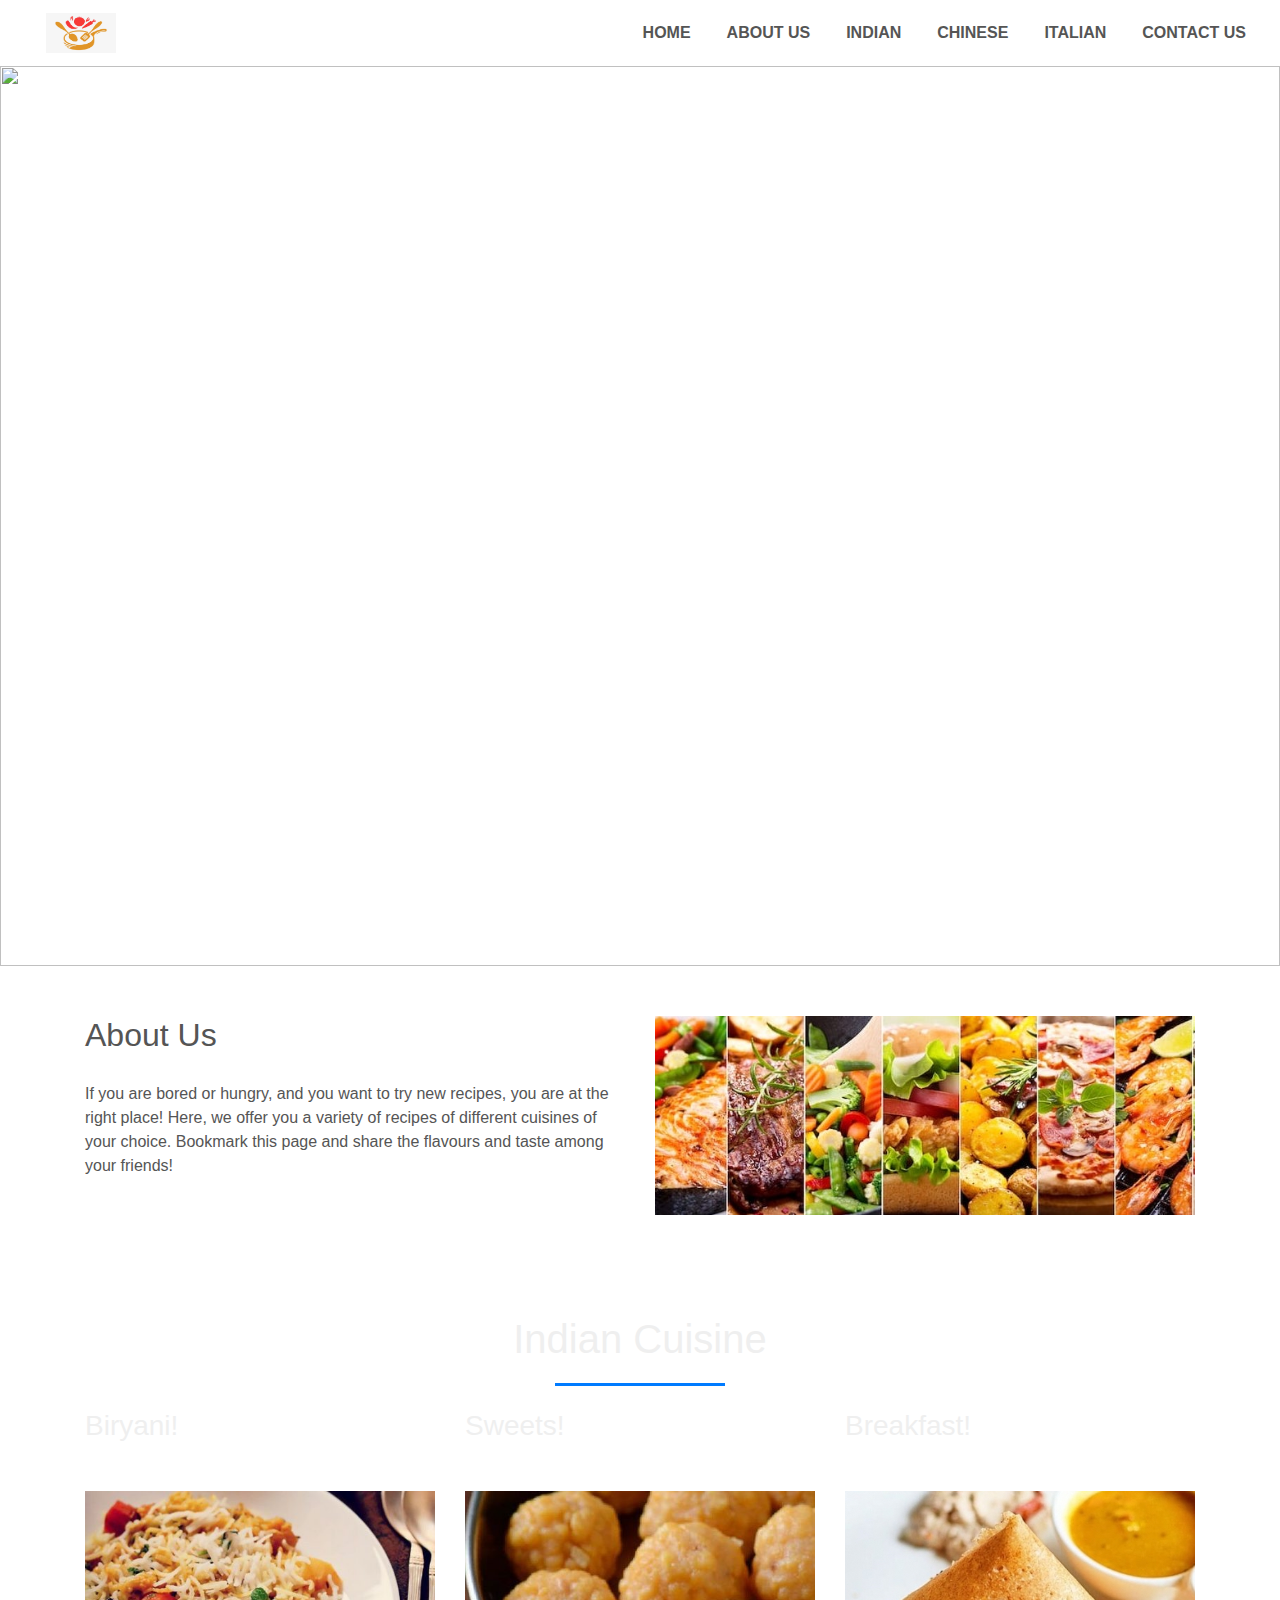
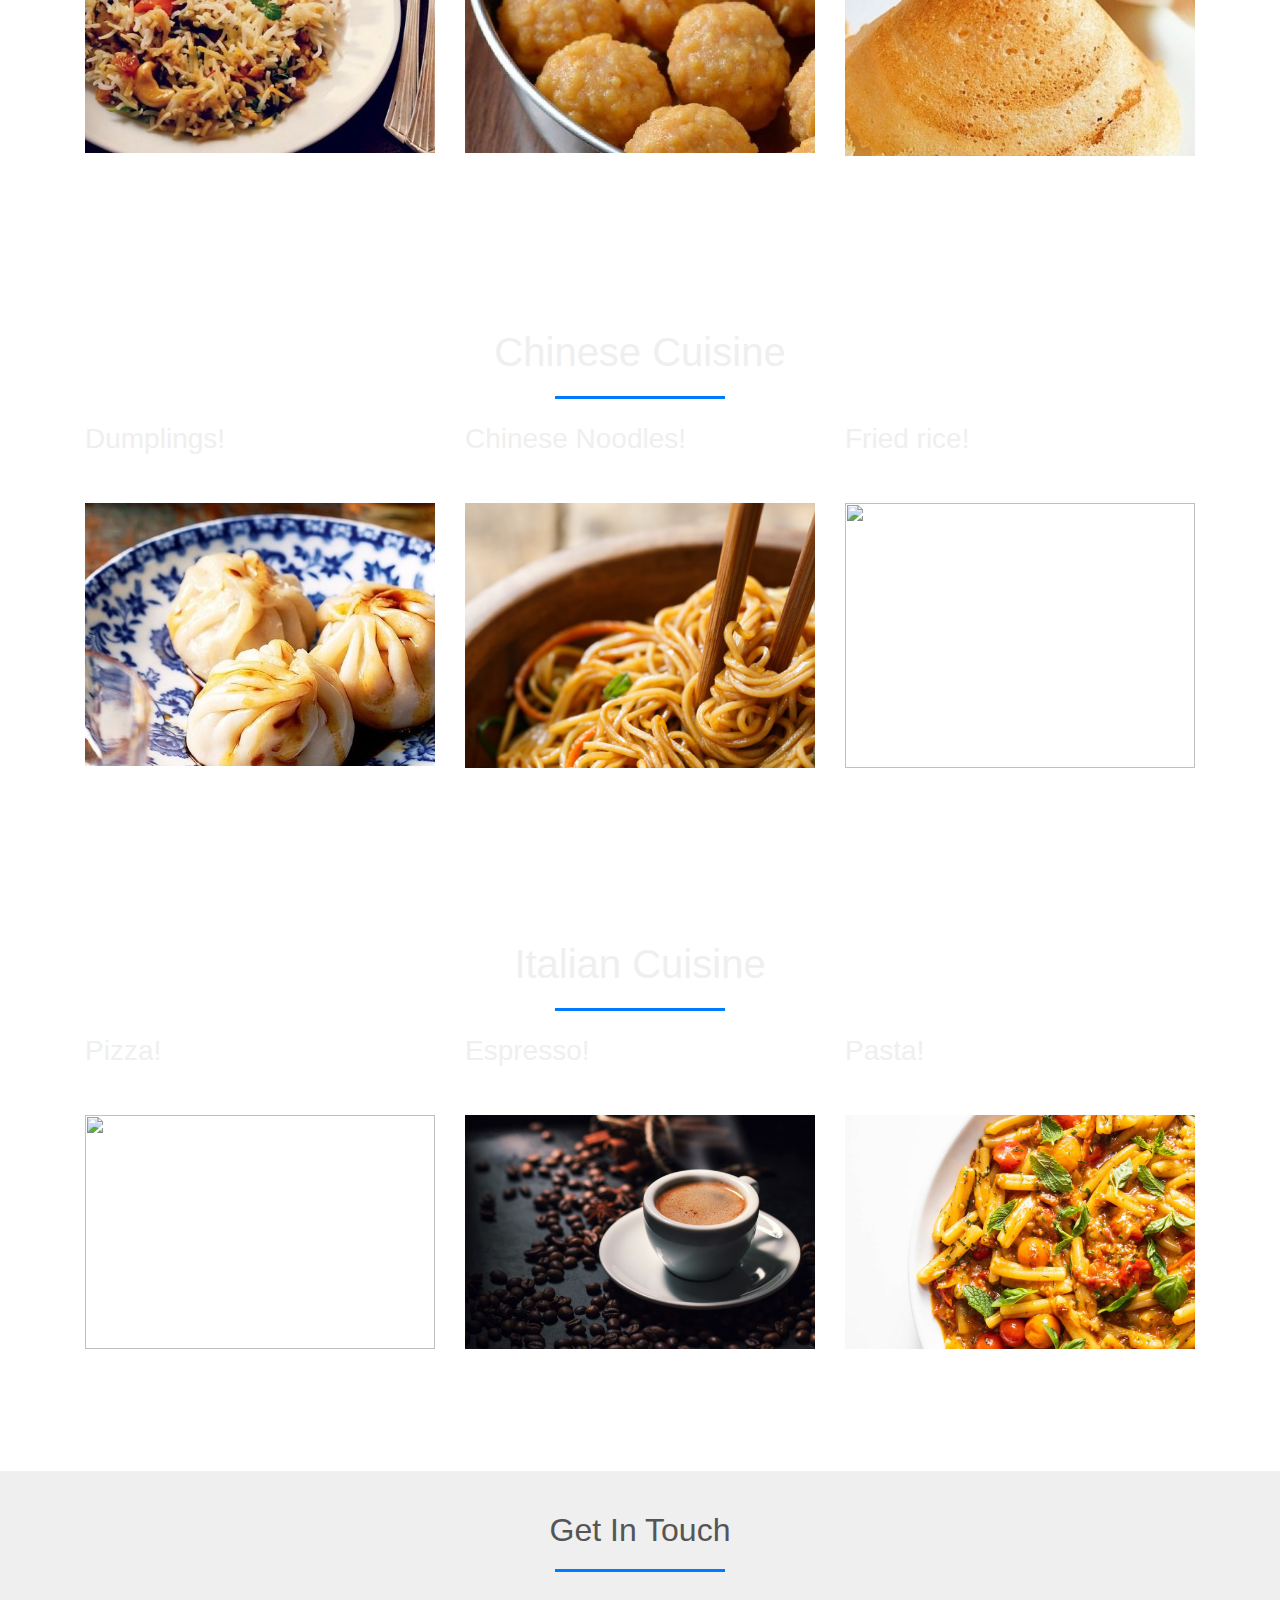
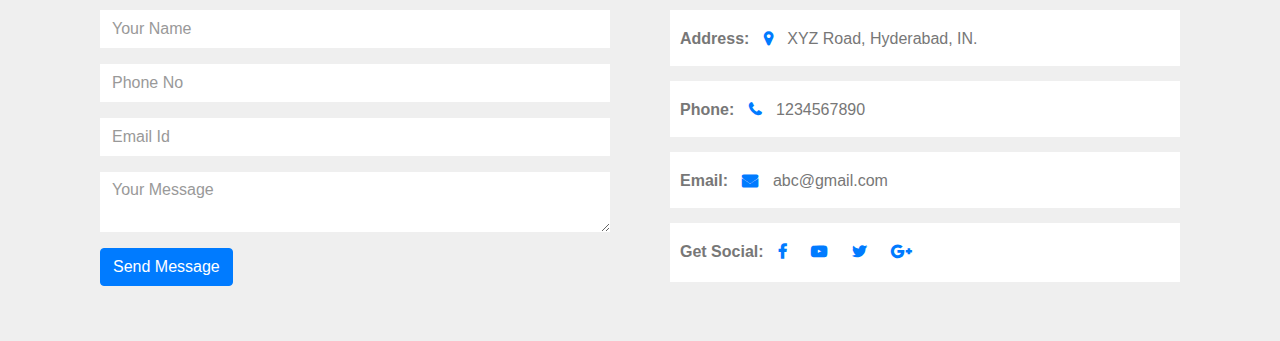
==== index.html @ 70775205 "first commit" ====
<html>
	<head>
		<title> Ratatouille's Recipes</title>
		<link rel="stylesheet" href="style.css">
		<link rel="stylesheet" href="https://stackpath.bootstrapcdn.com/bootstrap/4.5.0/css/bootstrap.min.css">
		<link rel="stylesheet" href="https://stackpath.bootstrapcdn.com/font-awesome/4.7.0/css/font-awesome.min.css">
		<script src="https://code.jquery.com/jquery-3.5.1.slim.min.js" ></script>
		<script src="https://cdn.jsdelivr.net/npm/popper.js@1.16.0/dist/umd/popper.min.js" >
		</script>
		<script src="https://stackpath.bootstrapcdn.com/bootstrap/4.5.0/js/bootstrap.min.js" >
		</script>
    <style>
      img{
        width: 100%;
        height: auto;
        }
        a
        {
          color: #ffffff;
        }
      </style>
	</head>
	<body>
		<!-----NavigationBar---->
		<section id="nav-bar">
			<nav class="navbar navbar-expand-lg navbar-light">
  			<a class="navbar-brand" href="#"><img src="images/logo.jpeg"></a>
  			<button class="navbar-toggler" type="button" data-toggle="collapse" data-target="#navbarNav" aria-controls="navbarNav" aria-expanded="false" aria-label="Toggle navigation">
    		<span class="navbar-toggler-icon"></span>
  			</button>
  			<div class="collapse navbar-collapse" id="navbarNav">
   			<ul class="navbar-nav ml-auto">
      		<li class="nav-item active">
        	<a class="nav-link" href="#">HOME</a>
      		</li>
      		<li class="nav-item">
        	<a class="nav-link" href="#about">ABOUT US</a>
      		</li>
      		<li class="nav-item">
        	<a class="nav-link" href="#IndianCuisine">INDIAN</a>
      		</li>
      		<li class="nav-item">
        	<a class="nav-link" href="#ChineseCuisine">CHINESE</a>
      		</li>
          <li class="nav-item">
            <a class="nav-link" href="#ItalianCuisine">ITALIAN</a>
          </li>
          <li class="nav-item">
            <a class="nav-link" href="#contact">CONTACT US</a>
          </li>
    		</ul>
  			</div>
			</nav>
		</section>
    <!----slider----->
    <div id="slider">
      <div id="headerSlider" class="carousel slide" data-ride="carousel">
  <ol class="carousel-indicators">
    <li data-target="#headerSlider" data-slide-to="0" class="active"></li>
    <li data-target="#headerSlider" data-slide-to="1"></li>
    <li data-target="#headerSlider" data-slide-to="2"></li>
  </ol>
  <div class="carousel-inner">
    <div class="carousel-item active">
      <img src="images/background.png" class="d-block w-100">
      <div class="carousel-caption">
        <h5>Tasty Food - On The Go!!</h5>
      </div>
    </div>
    <div class="carousel-item">
      <img src="images/background1.png" class="d-block w-100">
      <div class="carousel-caption">
        <h5>Are You Very Hungry? Want To Satisfy Your Cravings?</h5>
      </div>
    </div>
    <div class="carousel-item">
      <img src="images/background2.png" class="d-block w-100">
      <div class="carousel-caption">
        <h5>We Help You Effortlessly Reduce Your Cravings!</h5>
      </div>
    </div>
  </div>
  <a class="carousel-control-prev" href="#headerSlider" role="button" data-slide="prev">
    <span class="carousel-control-prev-icon" aria-hidden="true"></span>
    <span class="sr-only">Previous</span>
  </a>
  <a class="carousel-control-next" href="#headerSlider" role="button" data-slide="next">
    <span class="carousel-control-next-icon" aria-hidden="true"></span>
    <span class="sr-only">Next</span>
  </a>
</div>
 </div>
 <!-----AboutUs------>
 <section id="about">
  <div class="container">
    <div class="row">
      <div class="col-md-6">
        <h2>About Us</h2>
        <div class="about-content">
          If you are bored or hungry, and you want to try new recipes, you are at the right place! Here, we offer you a variety of recipes of different cuisines of your choice. Bookmark this page and share the flavours and taste among your friends!
        </div>
      </div>
      <div class="col-md-6">
        <img src="images/about.jpg">
      </div>
    </div>
  </div>
 </section>
 <!------Indian------>
 <section id="IndianCuisine">
   <div class="container">
     <h1>Indian Cuisine</h1>
     <div class="row">
        <div class="col-md-4">
        <h3>Biryani!</h3>
        <div class="biryani-recipe">
          <a href="biryani.html"><p>Here is a quick recipe for Veg Biryani!</p></a>
        </div>
        </div>
        <div class="col-md-4">
        <h3>Sweets!</h3>
        <div class="sweet-recipe">
          <a href="laddu.html"> <p>Click here to know how to make tasty ladoooos!</p></a>
        </div>
        </div>
        <div class="col-md-4">
        <h3>Breakfast!</h3>
        <div class="breakfast-recipe">
          <a href="dosa.html"><p> Here is a how-to for making a ghee dosa!</p></a>
        </div>
        </div>

     </div>
     <div class="row">
              <div class="col-md-4">
              <img src="images/vegbiryani.jpg" class="img-responsive">
              </div>
              <div class="col-md-4">
              <img src="images/laddu.jpg" class="img-responsive">
              </div>
              <div class="col-md-4"> 
              <img src="images/dosa.jpeg" class="img-responsive">
              </div>
     </div>
   </div>
 </section>
 <br>
 <br>
 <br>
 <section id="ChineseCuisine">
   <div class="container">
     <h1>Chinese Cuisine</h1>
     <div class="row">
        <div class="col-md-4">
        <h3>Dumplings!</h3>
        <div class="dumplings-recipe">
          <a href="dumplings.html"><p>Learn to make dumplings!</p></a>
        </div>
        </div>
        <div class="col-md-4">
        <h3>Chinese Noodles!</h3>
        <div class="noodles-recipe">
          <a href="noodles.html"> <p>Wanna try tasty noodles? Check this!</p></a>
        </div>
        </div>
        <div class="col-md-4">
        <h3>Fried rice!</h3>
        <div class="fried-rice-recipe">
          <a href="friedrice.html"><p> Fried rice- Can get ready in minutes!</p></a>
        </div>
        </div>

     </div>
     <div class="row">
              <div class="col-md-4">
              <img src="images/dumplings.jpg" class="img-responsive">
              </div>
              <div class="col-md-4">
              <img src="images/noodles.jpg" class="img-responsive">
              </div>
              <div class="col-md-4"> 
              <img src="https://www.carolinescooking.com/wp-content/uploads/2016/01/vegetable-egg-fried-rice-photo-1.jpg" class="img-responsive">
              </div>
     </div>
   </div>
 </section>
 <br>
 <br>
 <br>
 <section id="ItalianCuisine">
   <div class="container">
     <h1>Italian Cuisine</h1>
     <div class="row">
        <div class="col-md-4">
        <h3>Pizza!</h3>
        <div class="pizza-recipe">
          <a href="pizza.html"><p>Pizza recipe here!</p></a>
        </div>
        </div>
        <div class="col-md-4">
        <h3>Espresso!</h3>
        <div class="espresso-recipe">
          <a href="espresso.html"><p> Quick espresso!</p></a>
        </div>
        </div>
        <div class="col-md-4">
        <h3>Pasta!</h3>
        <div class="pasta-recipe">
          <a href="pasta.html"> <p>Make pasta at home!</p></a>
        </div>
        </div>

     </div>
     <div class="row">
              <div class="col-md-4">
              <img src="https://www.nonnabox.com/wp-content/uploads/pizza_napolitana.webp" class="img-responsive">
              </div>
              <div class="col-md-4">
              <img src="images/espresso.jpeg" class="img-responsive">
              </div>
              <div class="col-md-4"> 
              <img src="images/pasta.jpg" class="img-responsive">
              </div>
     </div>
   </div>
 </section>
 <br>
 <br>
 <br>
 <!------Get In Touch------->
 <section id="contact">
  <div class="container">
    <h2> Get In Touch</h2>
    <div class="row">
      <div class="col-md-6"> 
        <form class="contact-form">
            <div class="form-group">
              <input type="text" class="form-control" placeholder="Your Name">
       </div>
                   <div class="form-group">
              <input type="number" class="form-control" placeholder="Phone No">
       </div>
                   <div class="form-group">
              <input type="email" class="form-control" placeholder="Email Id">
       </div>
                   <div class="form-group">
              <textarea class="form-control" row=4 placeholder="Your Message"></textarea>
       </div>
       <button type="submit" class="btn btn-primary">Send Message</button>

       </form>       
      </div>
      <div class="col-md-6 contact-info">
        <div class="follow"><b>Address: </b><i class="fa fa-map-marker"></i> XYZ Road, Hyderabad, IN.</div>
        <div class="follow"><b>Phone: </b><i class="fa fa-phone"></i> 1234567890</div>
        <div class="follow"><b>Email: </b><i class="fa fa-envelope"></i> abc@gmail.com</div>
        <div class="follow"><label><b>Get Social: </b></label>
          <a href="#"><i class="fa fa-facebook"></i></a>
          <a href="#"><i class="fa fa-youtube-play"></i></a>
          <a href="#"><i class="fa fa-twitter"></i></a>
          <a href="#"><i class="fa fa-google-plus"></i></a>
        </div>
      </div>

      </div>
  </div>
</section>
<script src="js/smooth-scroll.js"></script>
<script>
  var scroll = new SmoothScroll('a[href*="#"]');
</script>

	</body>
</html>
---- style.css ----
*
{
	margin: 0;
	padding: 0;
}
/*-------Navigation------*/
#nav-bar
{
	position: sticky;
	top: 0;
	z-index: 10;
}
.navbar-brand img
{
	height: 40px;
	padding-left: 30px;
	width: 100px;
}
.navbar-nav li
{
	padding: 0 10px;
}
.navbar-nav li a
{
	float: right;
	text-align: left;
}
#nav-bar ul li a:hover
{
	color: #e1ad01!important;
}
.navbar
{
	background: #fff;
	color:black;
}
.navbar-toggler
{
	border: none!important;
}
.nav-link
{
	color: #555!important;
	font-weight: 600;
	font-size: 16px;
}
/*----Slider---*/
#slider
{
	width: 100%;
}
.carousel-caption
{
	top: 50%;
	transform: translateY(-50%);
	bottom: initial!important;
}
.carousel-caption h5
{
	color: #fff;
	font-size: 42px;
}
/*-----About-----*/
#about
{
	padding-top: 50px;
	padding-bottom: 50px;
	color: #555;
}
#about .btn
{
	margin-top: 20px;
	margin-bottom: 30px;
}
.about-content
{
	padding-top: 20px;
}
#IndianCuisine
{
	background-image: linear-gradient(rgba(0,0,0,0.8),rgba(0,0,0,0.8)),url(images/indian.jpg);
	background-size: cover;
	background-position: center;
	color: #efefef !important;
	background-attachment: fixed;
	padding-top: 50px;
	padding-bottom: 50px;
}
#IndianCuisine h1
{
	text-align: center;
	color: #efefef;
	padding-bottom: 10px;
}
#ChineseCuisine
{
	padding-top:50px;
	padding-bottom: 50px;
	background-image: linear-gradient(rgba(0,0,0,0.8),rgba(0,0,0,0.8)),url(images/chinese.jpg);
	background-size: cover;
	background-position: center;
	color: #efefef !important;
	background-attachment: fixed;
	padding-top: 50px;
	padding-bottom: 50px;
}
#ChineseCuisine h1
{
	text-align: center;
	color: #efefef;
	padding-bottom: 10px;
}
#ItalianCuisine
{
	padding-top:50px;
	padding-bottom: 50px;
	background-image: linear-gradient(rgba(0,0,0,0.8),rgba(0,0,0,0.8)),url(images/italian.jpg);
	background-size: cover;
	background-position: center;
	color: #efefef !important;
	background-attachment: fixed;
	padding-top: 50px;
	padding-bottom: 50px;
}
#ItalianCuisine h1
{
	text-align: center;
	color: #efefef;
	padding-bottom: 10px;
}
#contact
{
	background: #efefef;
	padding-top: 40px;
	padding-bottom: 40px;
	color: #777;
}
h1::after
{
	content: '';
	background: #007bff;
	display: block;
	height: 3px;
	width: 170px;
	margin: 20px auto 5px;
}
#contact h2
{
	text-align: center;
	color: #555 !important;
	padding-bottom: 10px;
}
#contact h2::after
{
	content: '';
	background: #007bff;
	display: block;
	height: 3px;
	width: 170px;
	margin: 20px auto 5px;
}
.contact-form
{
	padding: 15px;
}
.form-control
{
	border-radius: 0 !important;
	border: none !important;
}
::placeholder
{
	color: #999 !important;
}
.follow
{
	background: #fff;
	padding: 10px;
	margin: 15px;
}
.contact-info .fa
{
	margin:10px;
	color: #007bff;
	font-weight: bold;
}
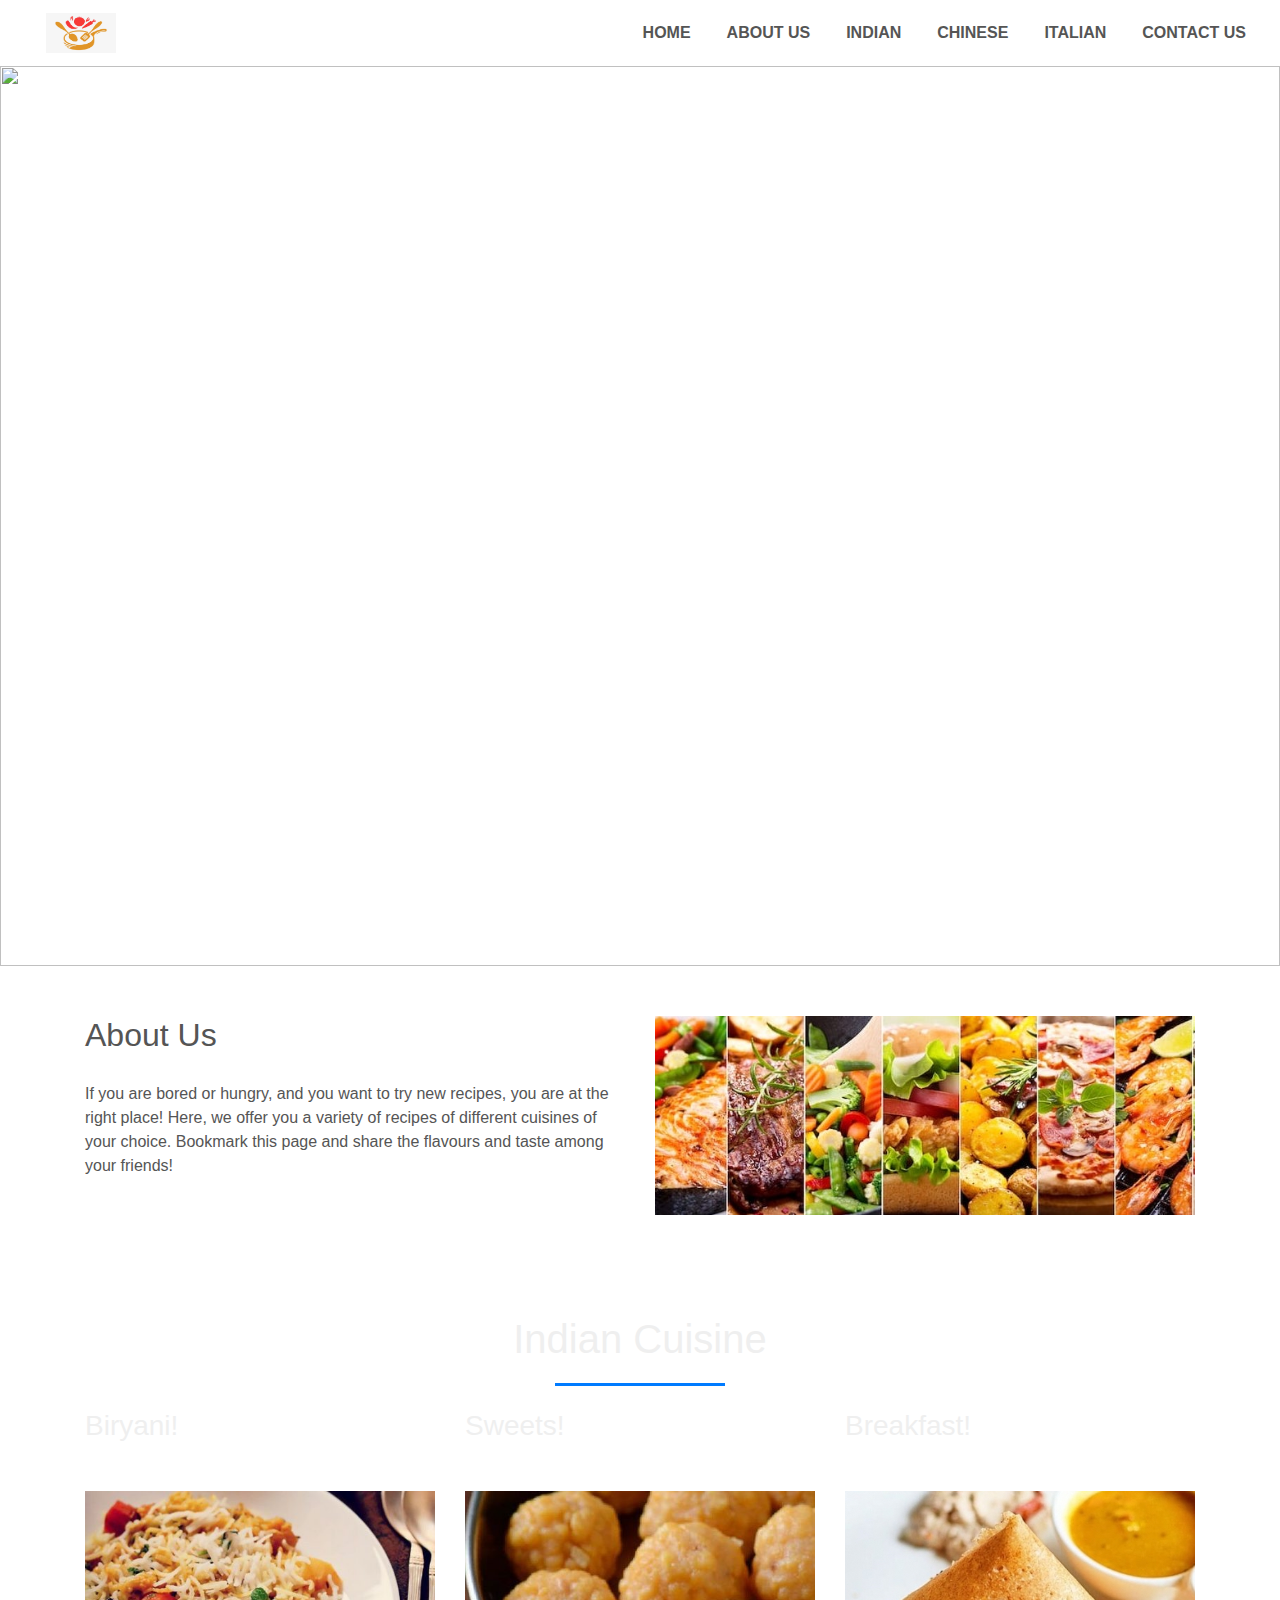
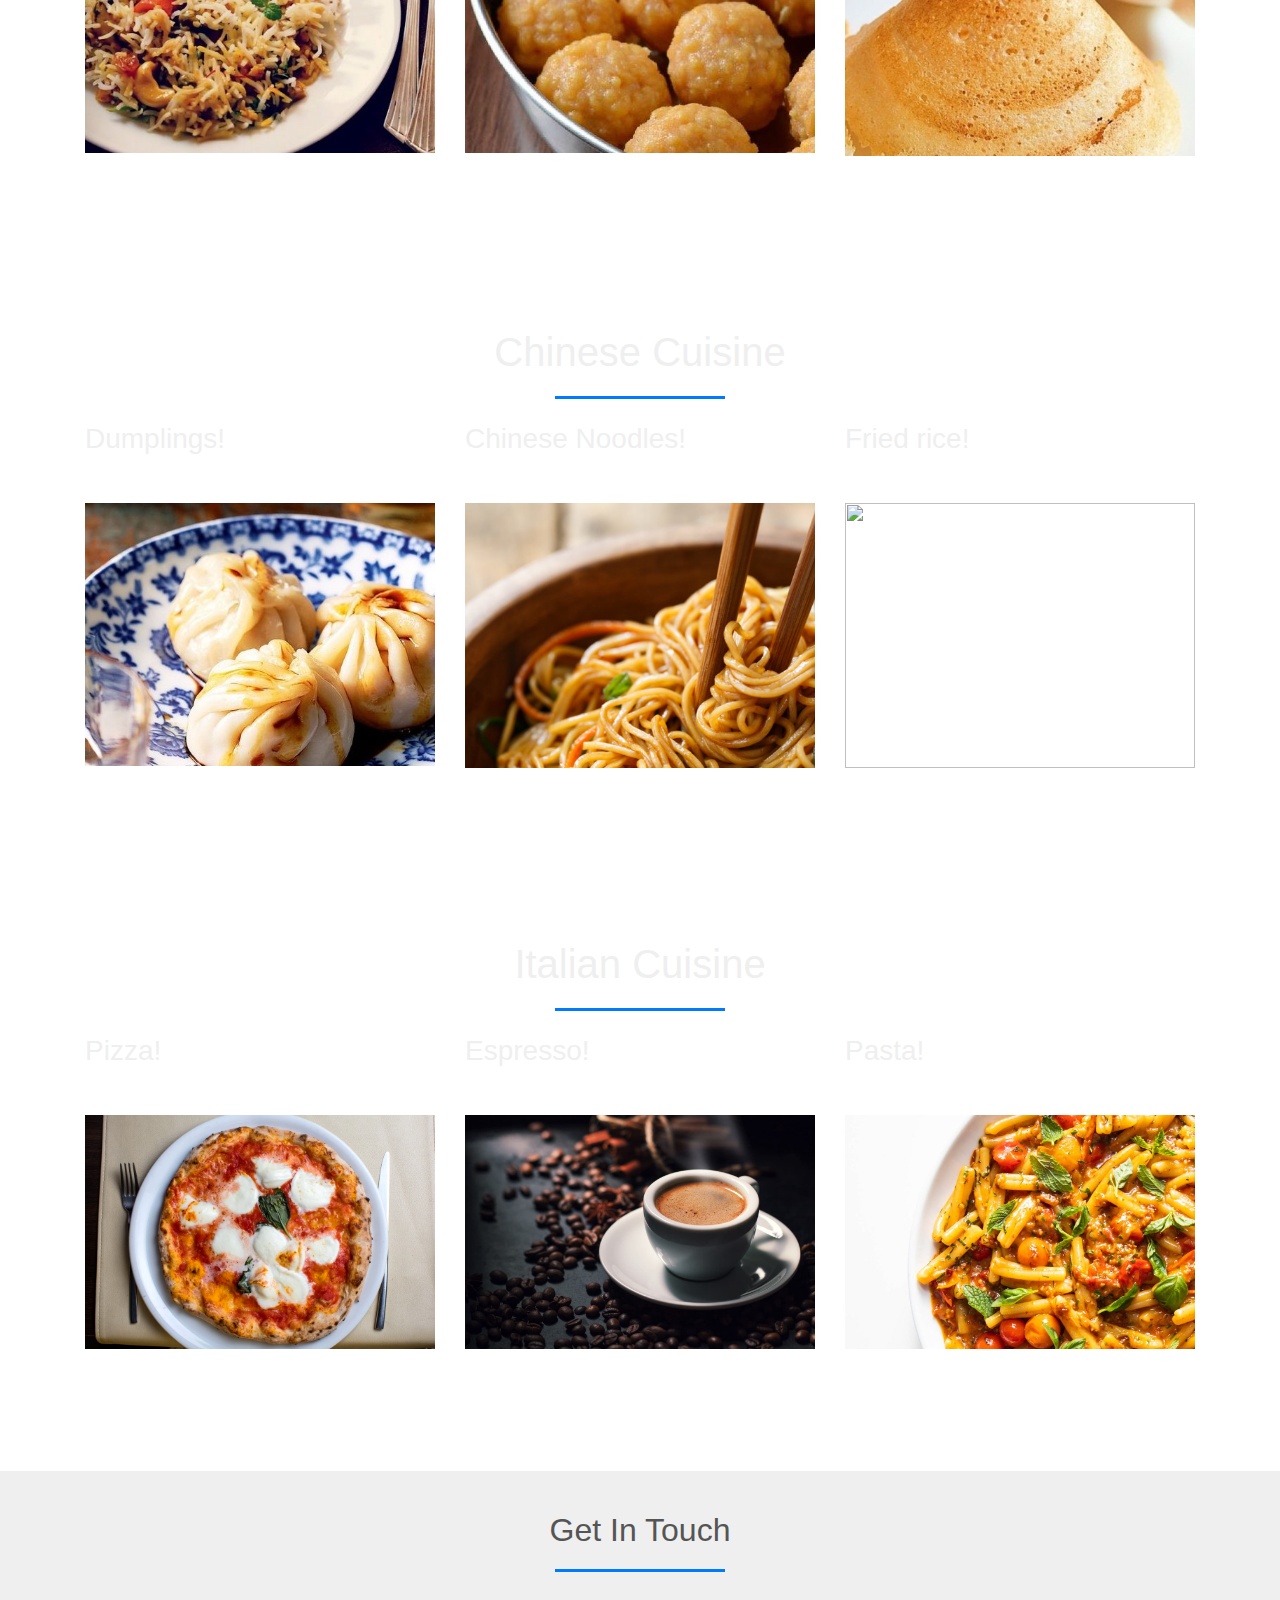
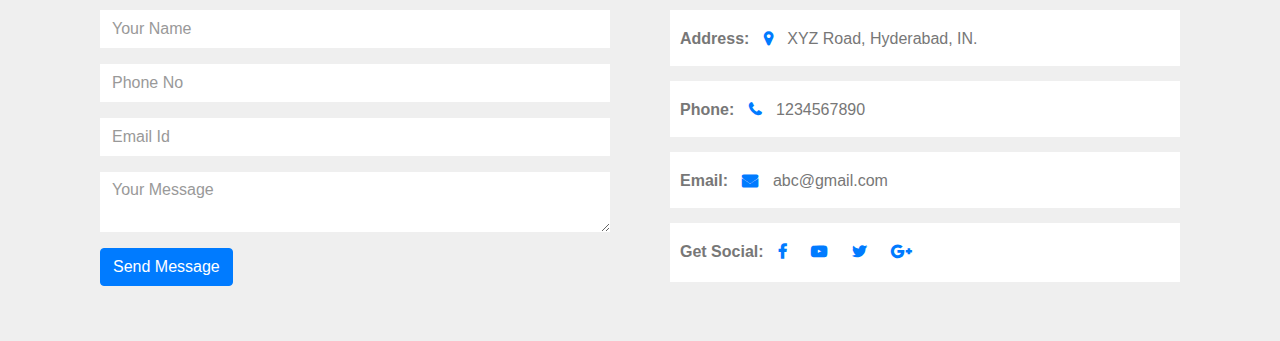
==== commit 0d83e53a: "Update index.html" ====
--- a/index.html
+++ b/index.html
@@ -213,7 +213,7 @@
      </div>
      <div class="row">
               <div class="col-md-4">
-              <img src="https://www.nonnabox.com/wp-content/uploads/pizza_napolitana.webp" class="img-responsive">
+              <img src="images/pizza.webp" class="img-responsive">
               </div>
               <div class="col-md-4">
               <img src="images/espresso.jpeg" class="img-responsive">
@@ -271,4 +271,4 @@
 </script>
 
 	</body>
-</html>+</html>
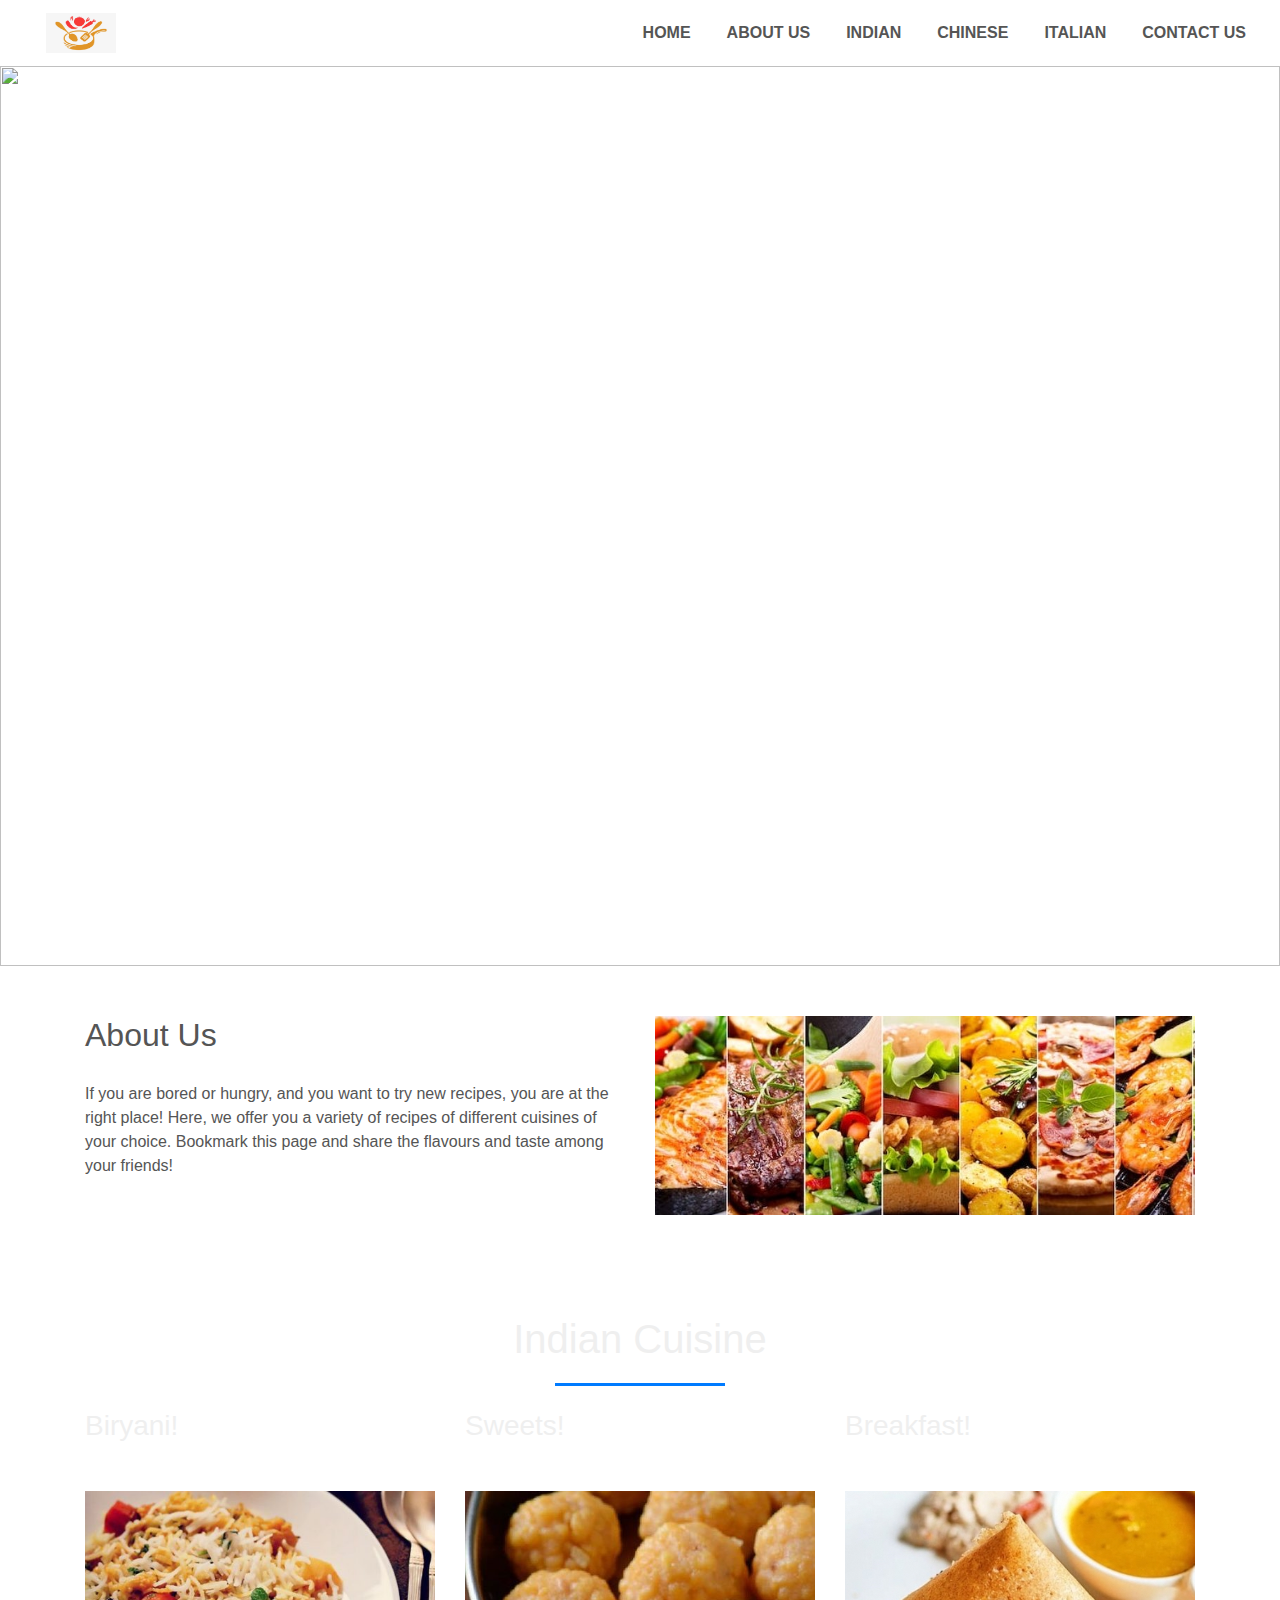
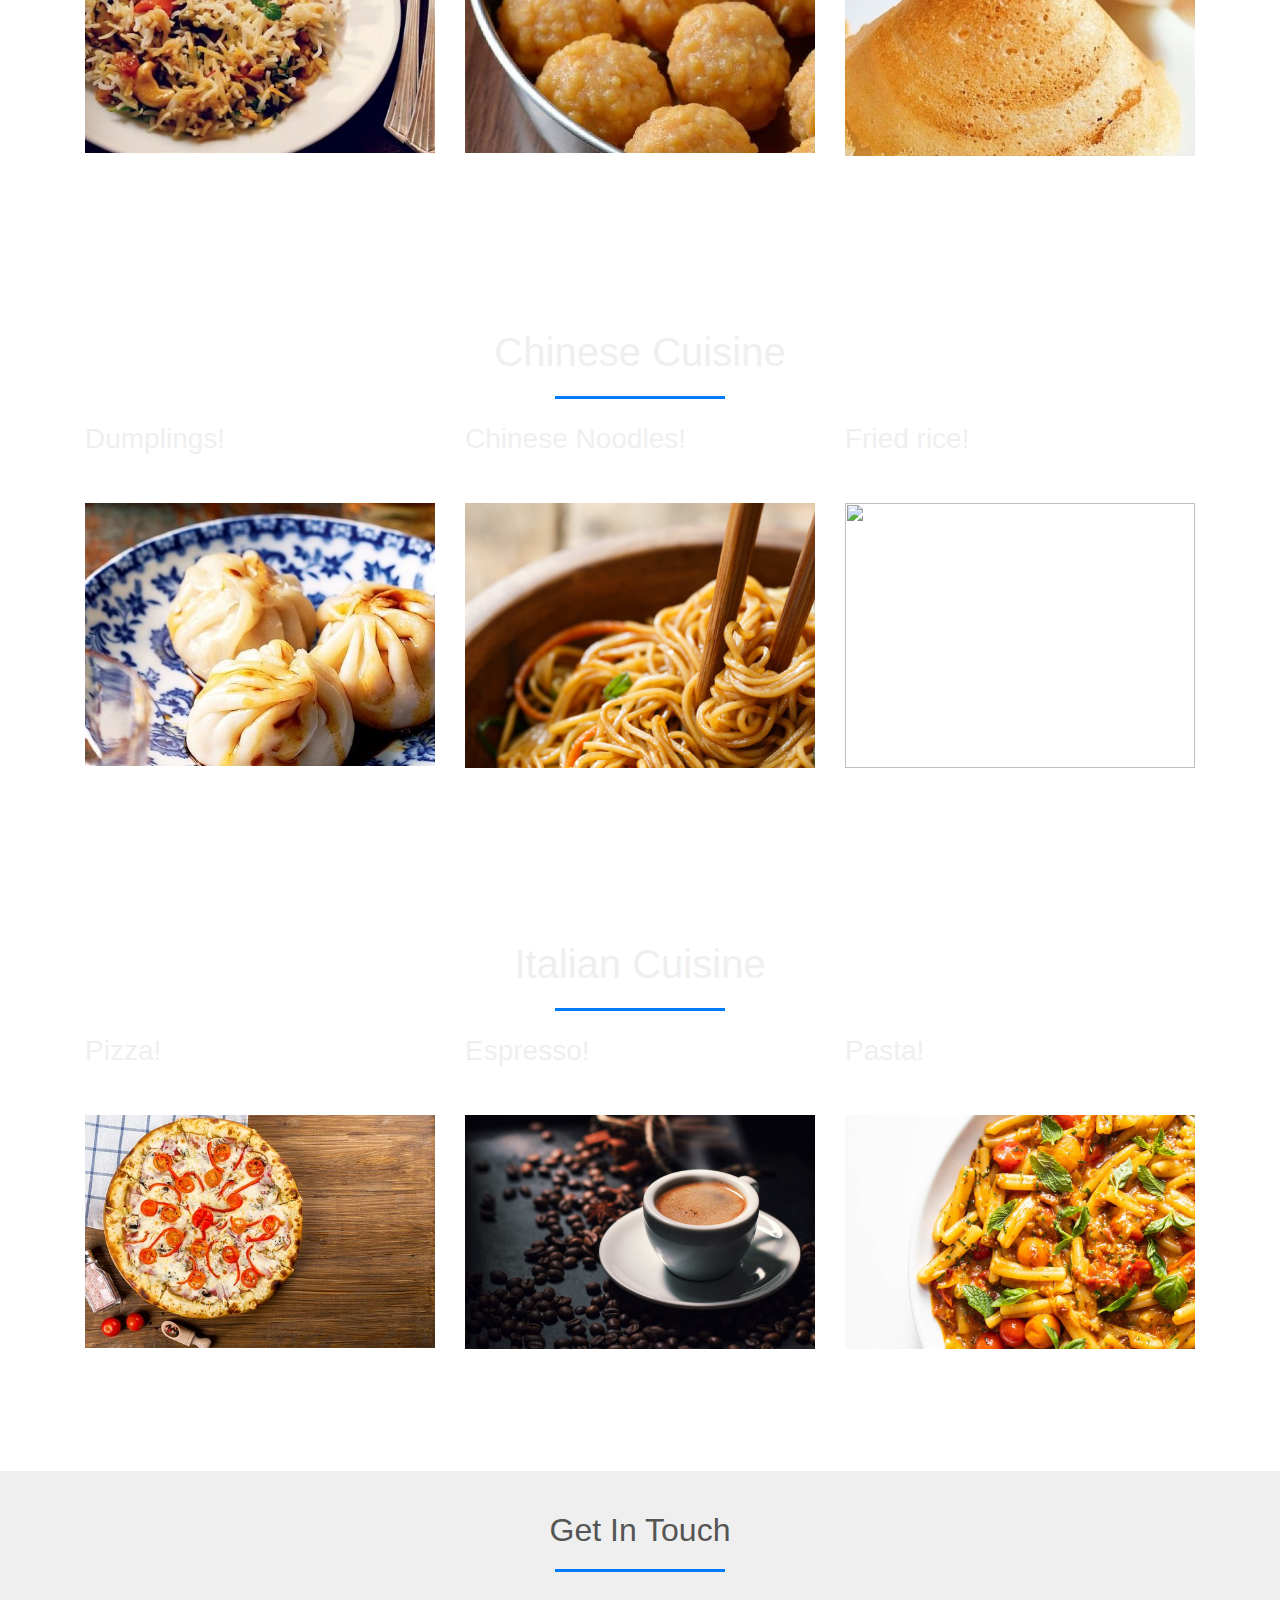
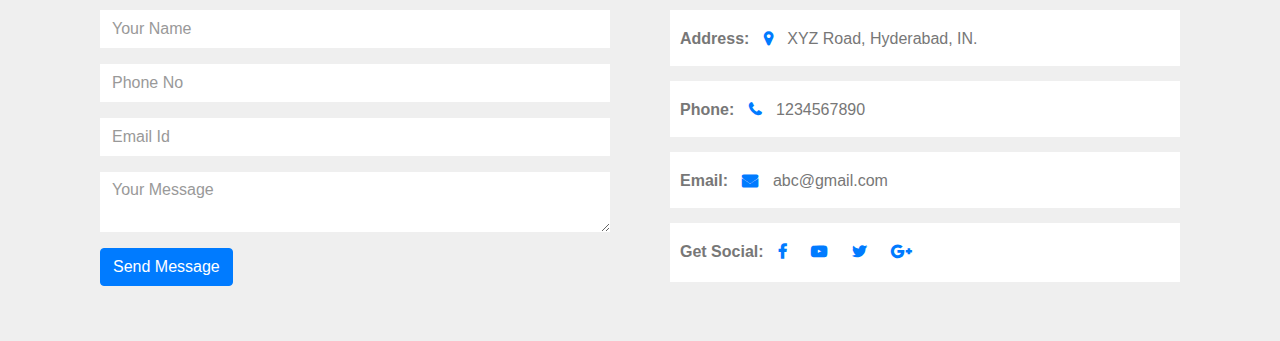
==== commit ddcf6210: "Update index.html" ====
--- a/index.html
+++ b/index.html
@@ -213,7 +213,7 @@
      </div>
      <div class="row">
               <div class="col-md-4">
-              <img src="images/pizza.webp" class="img-responsive">
+              <img src="images/pizza-2068272__340.jpg" class="img-responsive">
               </div>
               <div class="col-md-4">
               <img src="images/espresso.jpeg" class="img-responsive">
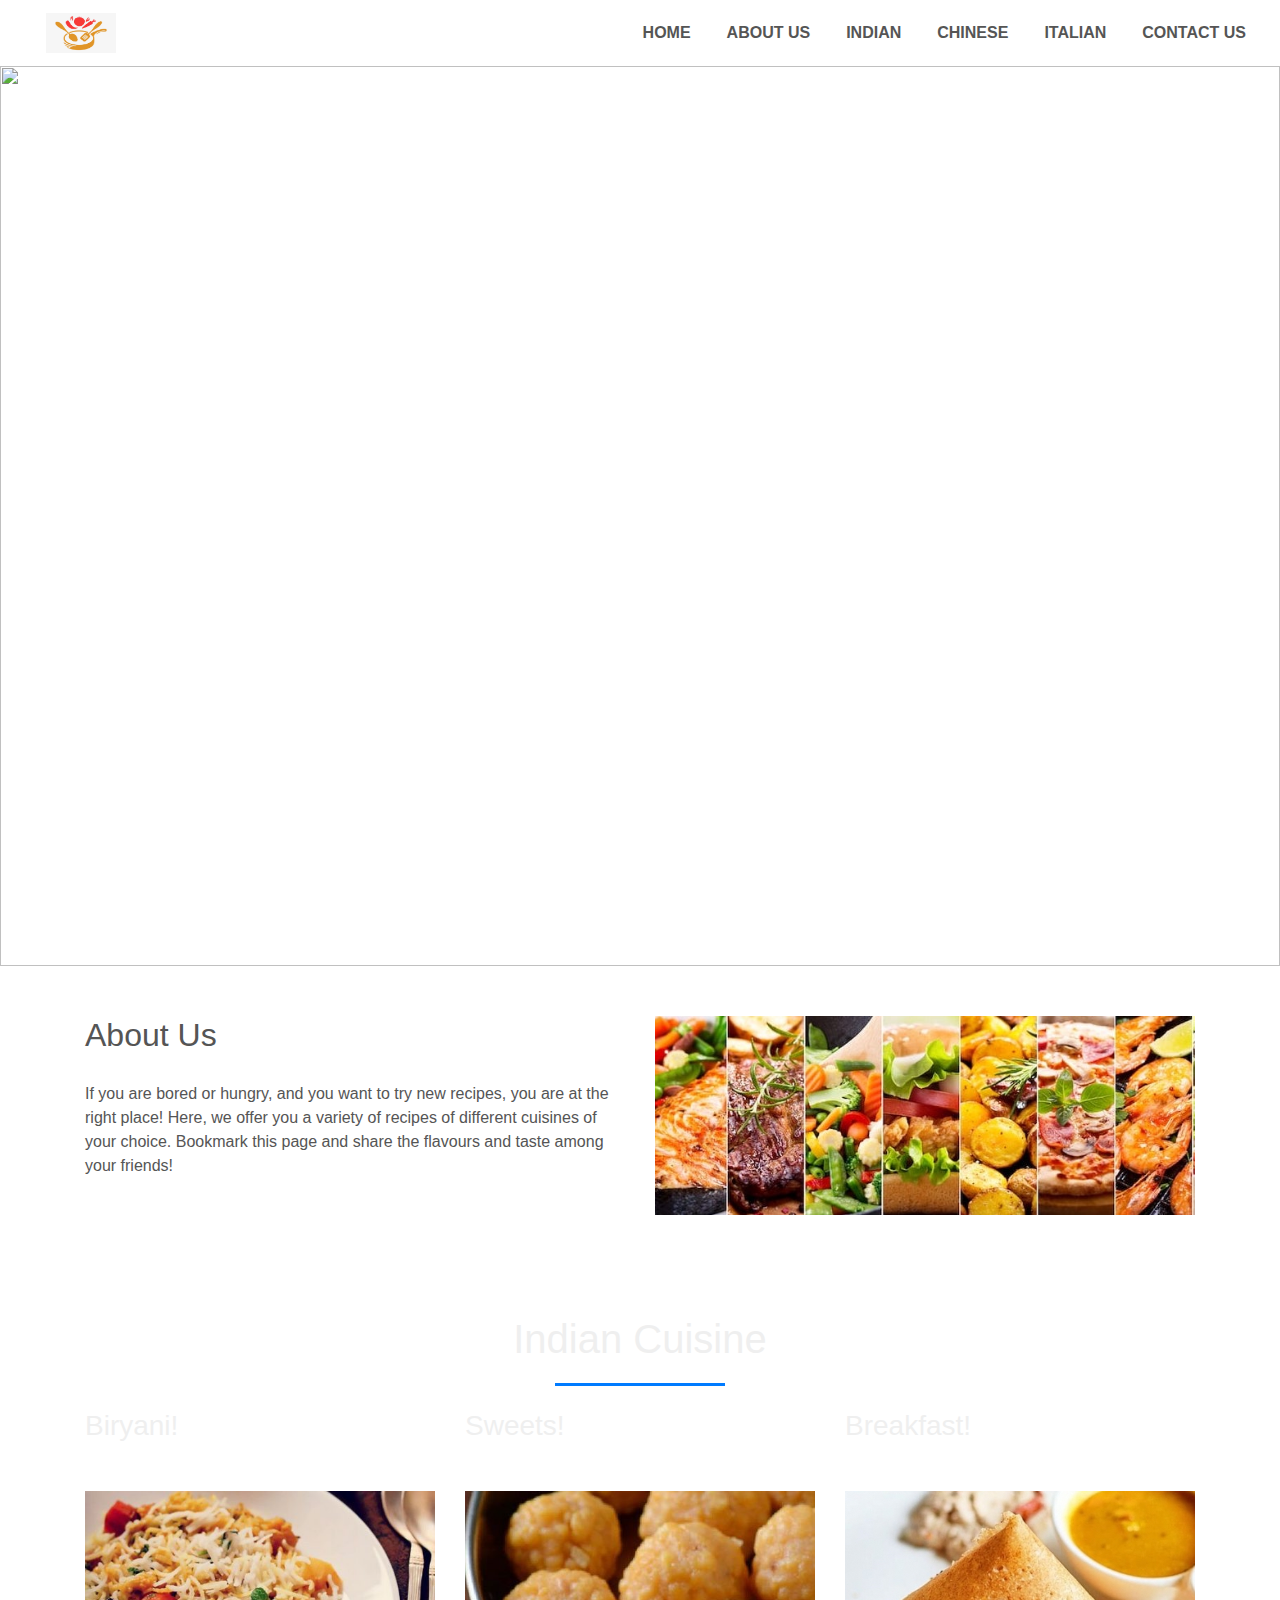
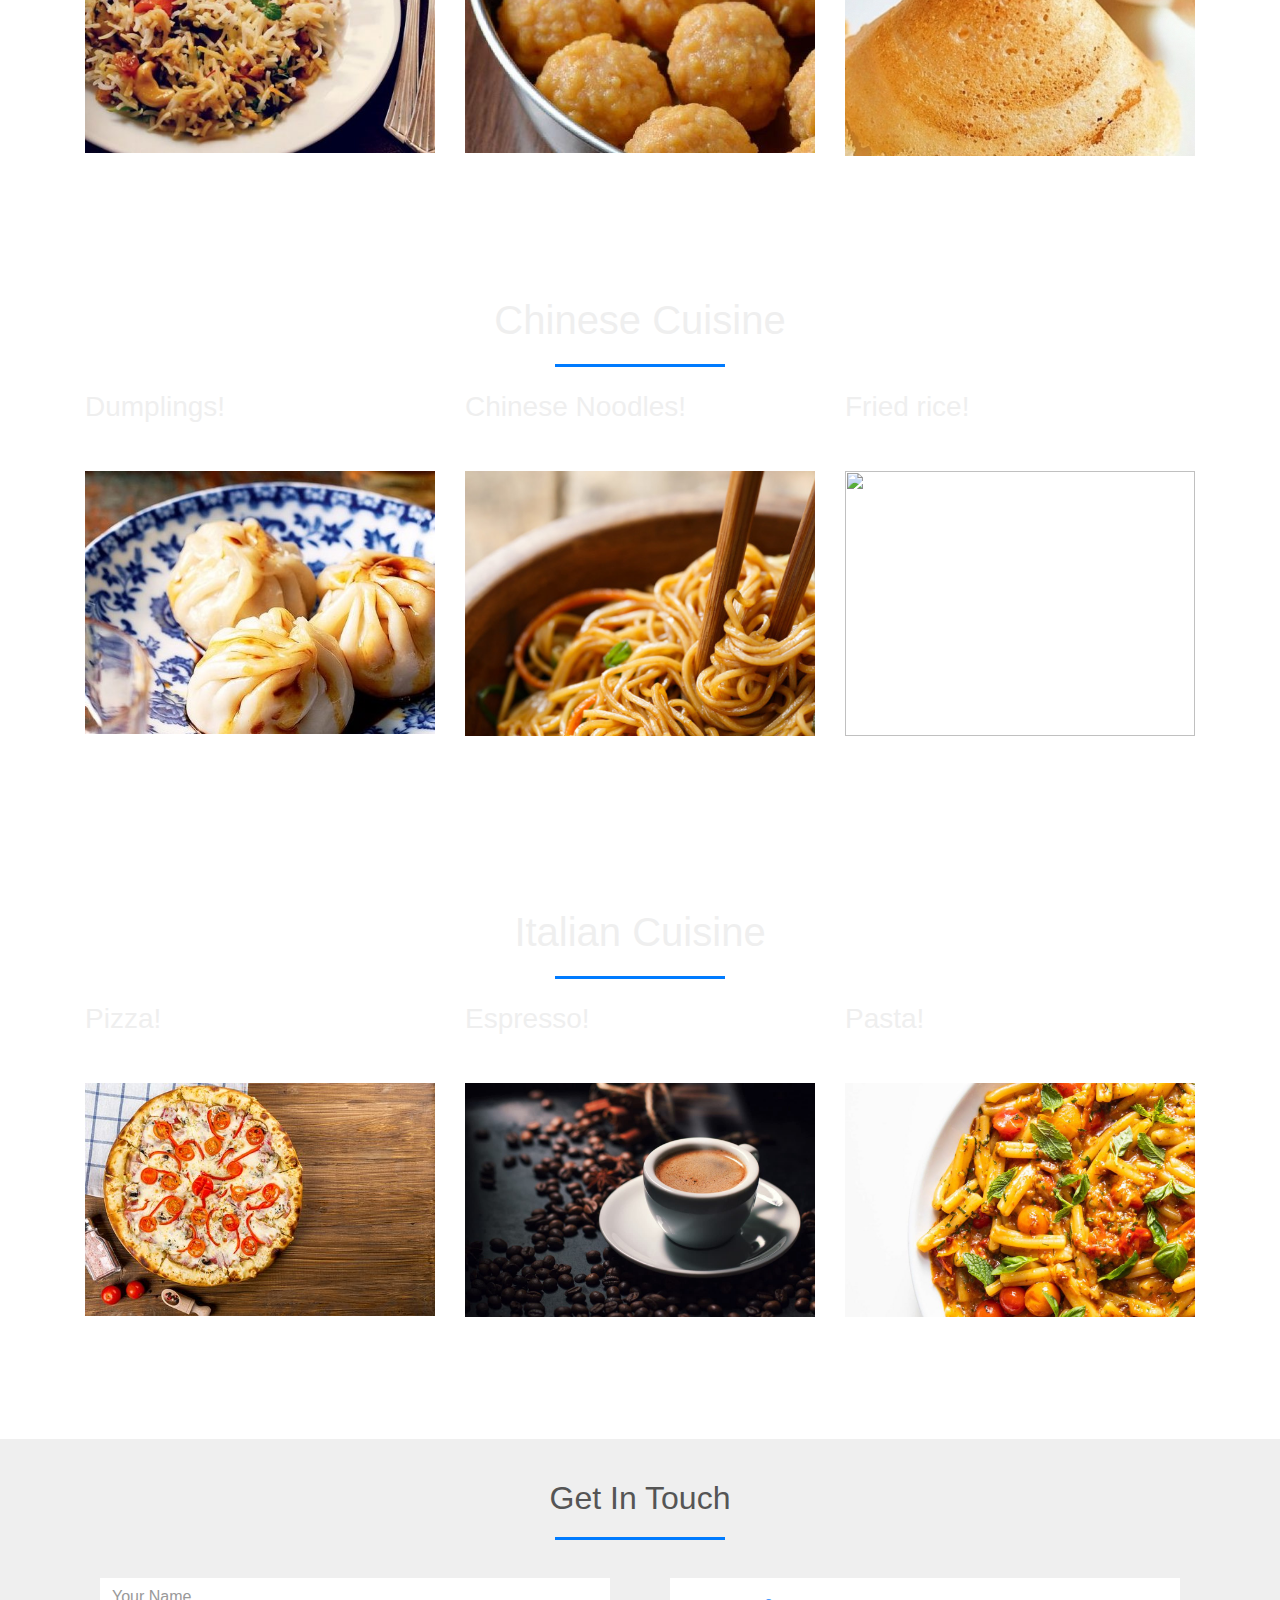
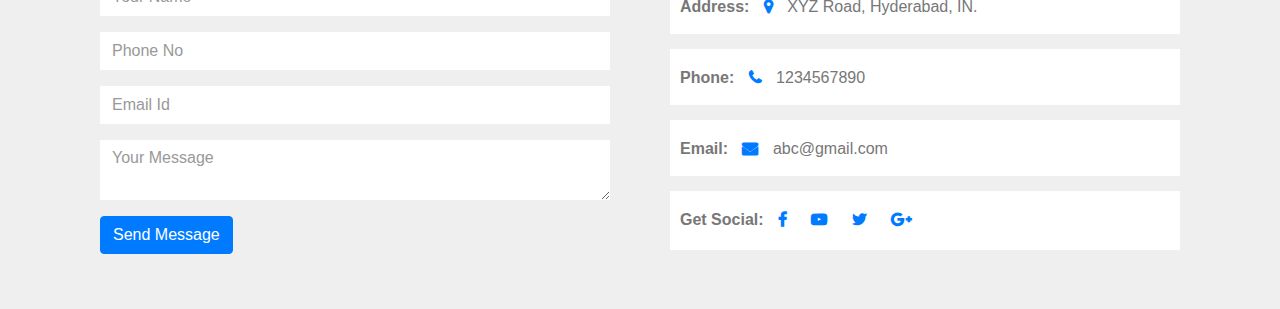
==== commit 320ea40e: "Update index.html" ====
--- a/index.html
+++ b/index.html
@@ -9,6 +9,9 @@
 		</script>
 		<script src="https://stackpath.bootstrapcdn.com/bootstrap/4.5.0/js/bootstrap.min.js" >
 		</script>
+		<meta name="viewport" content="width=device-width,initial-scale=1,maximum-scale=1,user-scalable=no">
+		<meta http-equiv="X-UA-Compatible" content="IE=edge,chrome=1">
+		<meta name="HandheldFriendly" content="true">
     <style>
       img{
         width: 100%;
@@ -97,11 +100,11 @@
       <div class="col-md-6">
         <h2>About Us</h2>
         <div class="about-content">
-          If you are bored or hungry, and you want to try new recipes, you are at the right place! Here, we offer you a variety of recipes of different cuisines of your choice. Bookmark this page and share the flavours and taste among your friends!
-        </div>
+         <p> If you are bored or hungry, and you want to try new recipes, you are at the right place! Here, we offer you a variety of recipes of different cuisines of your choice. Bookmark this page and share the flavours and taste among your friends!
+		</p></div>
       </div>
       <div class="col-md-6">
-        <img src="images/about.jpg">
+        <img src="images/about.jpg" class="img-responsive">
       </div>
     </div>
   </div>
@@ -115,37 +118,26 @@
         <h3>Biryani!</h3>
         <div class="biryani-recipe">
           <a href="biryani.html"><p>Here is a quick recipe for Veg Biryani!</p></a>
+		  <a href="biryani.html"><p><img src="images/vegbiryani.jpg" class="img-responsive"></p></a>
         </div>
         </div>
         <div class="col-md-4">
         <h3>Sweets!</h3>
         <div class="sweet-recipe">
           <a href="laddu.html"> <p>Click here to know how to make tasty ladoooos!</p></a>
+		<a href="laddu.html"> <p><img src="images/laddu.jpg" class="img-responsive"></p></a>
         </div>
         </div>
         <div class="col-md-4">
         <h3>Breakfast!</h3>
         <div class="breakfast-recipe">
           <a href="dosa.html"><p> Here is a how-to for making a ghee dosa!</p></a>
-        </div>
-        </div>
-
-     </div>
-     <div class="row">
-              <div class="col-md-4">
-              <img src="images/vegbiryani.jpg" class="img-responsive">
-              </div>
-              <div class="col-md-4">
-              <img src="images/laddu.jpg" class="img-responsive">
-              </div>
-              <div class="col-md-4"> 
-              <img src="images/dosa.jpeg" class="img-responsive">
-              </div>
-     </div>
-   </div>
- </section>
- <br>
- <br>
+		 <a href="dosa.html"><p> <img src="images/dosa.jpeg" class="img-responsive"></p></a>
+        </div>
+        </div>
+     </div>
+	 </div>
+ </section>
  <br>
  <section id="ChineseCuisine">
    <div class="container">
--- a/style.css
+++ b/style.css
@@ -3,6 +3,37 @@
 	margin: 0;
 	padding: 0;
 }
+body
+{
+	font-size: 20px;
+	overflow-x: hidden;
+	color: white;
+	font-family: 'Playfair Display', serif;
+
+}
+header
+{
+	background-image:linear-gradient(rgba(0,0,0,0.6),rgba(0,0,0,0.6)),url('../images/front.jpg');
+	background-size: cover;
+	background-repeat: no-repeat;
+	background-position: center;
+	height: 100vh;
+}
+
+.row:after
+{   
+	content: ".";
+	visibility: hidden;
+	display: block;
+	height: 0px;
+	clear: both;
+}
+.row
+{
+	max-width: 1186px;
+	margin: 0 auto;
+}
+
 /*-------Navigation------*/
 #nav-bar
 {
@@ -183,4 +214,58 @@
 	margin:10px;
 	color: #007bff;
 	font-weight: bold;
-}+}
+
+html { font-size:100%; }
+@keyframes colorchangehead
+{
+	0%{color:yellow;}
+	25%{color:#e1ad01 ;}
+	50%{color:white;}
+	100%{color:#e1ad01;}
+}
+.mobile-icon{display: none;}
+@media only screen and (max-width:1180px)
+{
+   .main-content{
+		width: 100%;
+		padding: 0 2%;
+	}
+}
+@media only screen and (max-width:998px)
+{
+	h1{font-size: 200px;}
+}
+
+@media only screen and (max-width:768px)
+{
+	h1,h2,h3,h4,h5{
+		font-size: 180%;
+	  }
+	.main-nav{display:none;}
+	.mobile-icon{
+		display: inline-block;
+		color:white;
+		float:right;
+		margin-top: 30px;
+		margin-right: 20px;
+	}
+
+    .main-nav li
+    {   
+    	display: block;
+    	margin-top: 10px;
+    }
+
+}
+@media only screen and (max-width:480px)
+{
+	.around-btn1{
+		margin-bottom: 20px;
+	}
+	h1,h2,h3,h4,h5{font-size: 160%;}
+
+}
+@media (min-width: 640px) { body {font-size:1rem;} } 
+@media (min-width:960px) { body {font-size:1.2rem;} } 
+@media (min-width:1100px) { body {font-size:1.5rem;} }
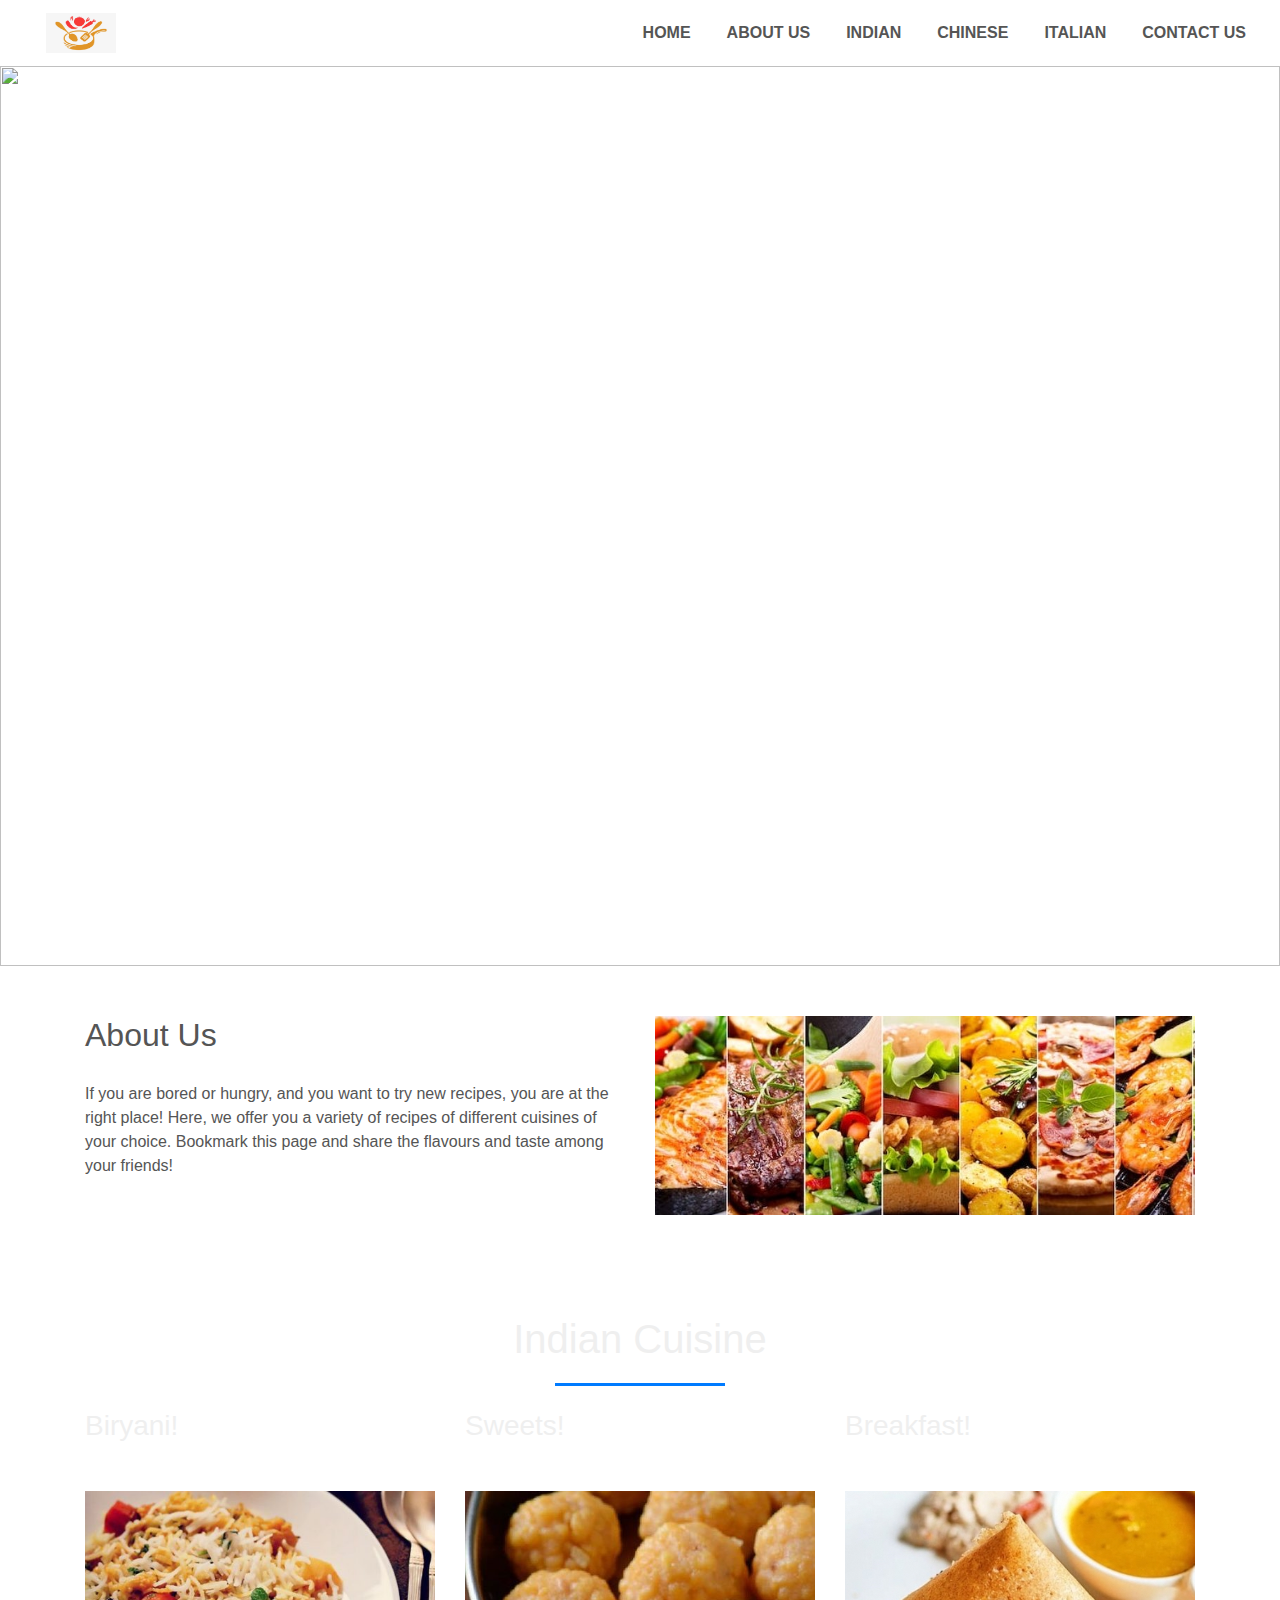
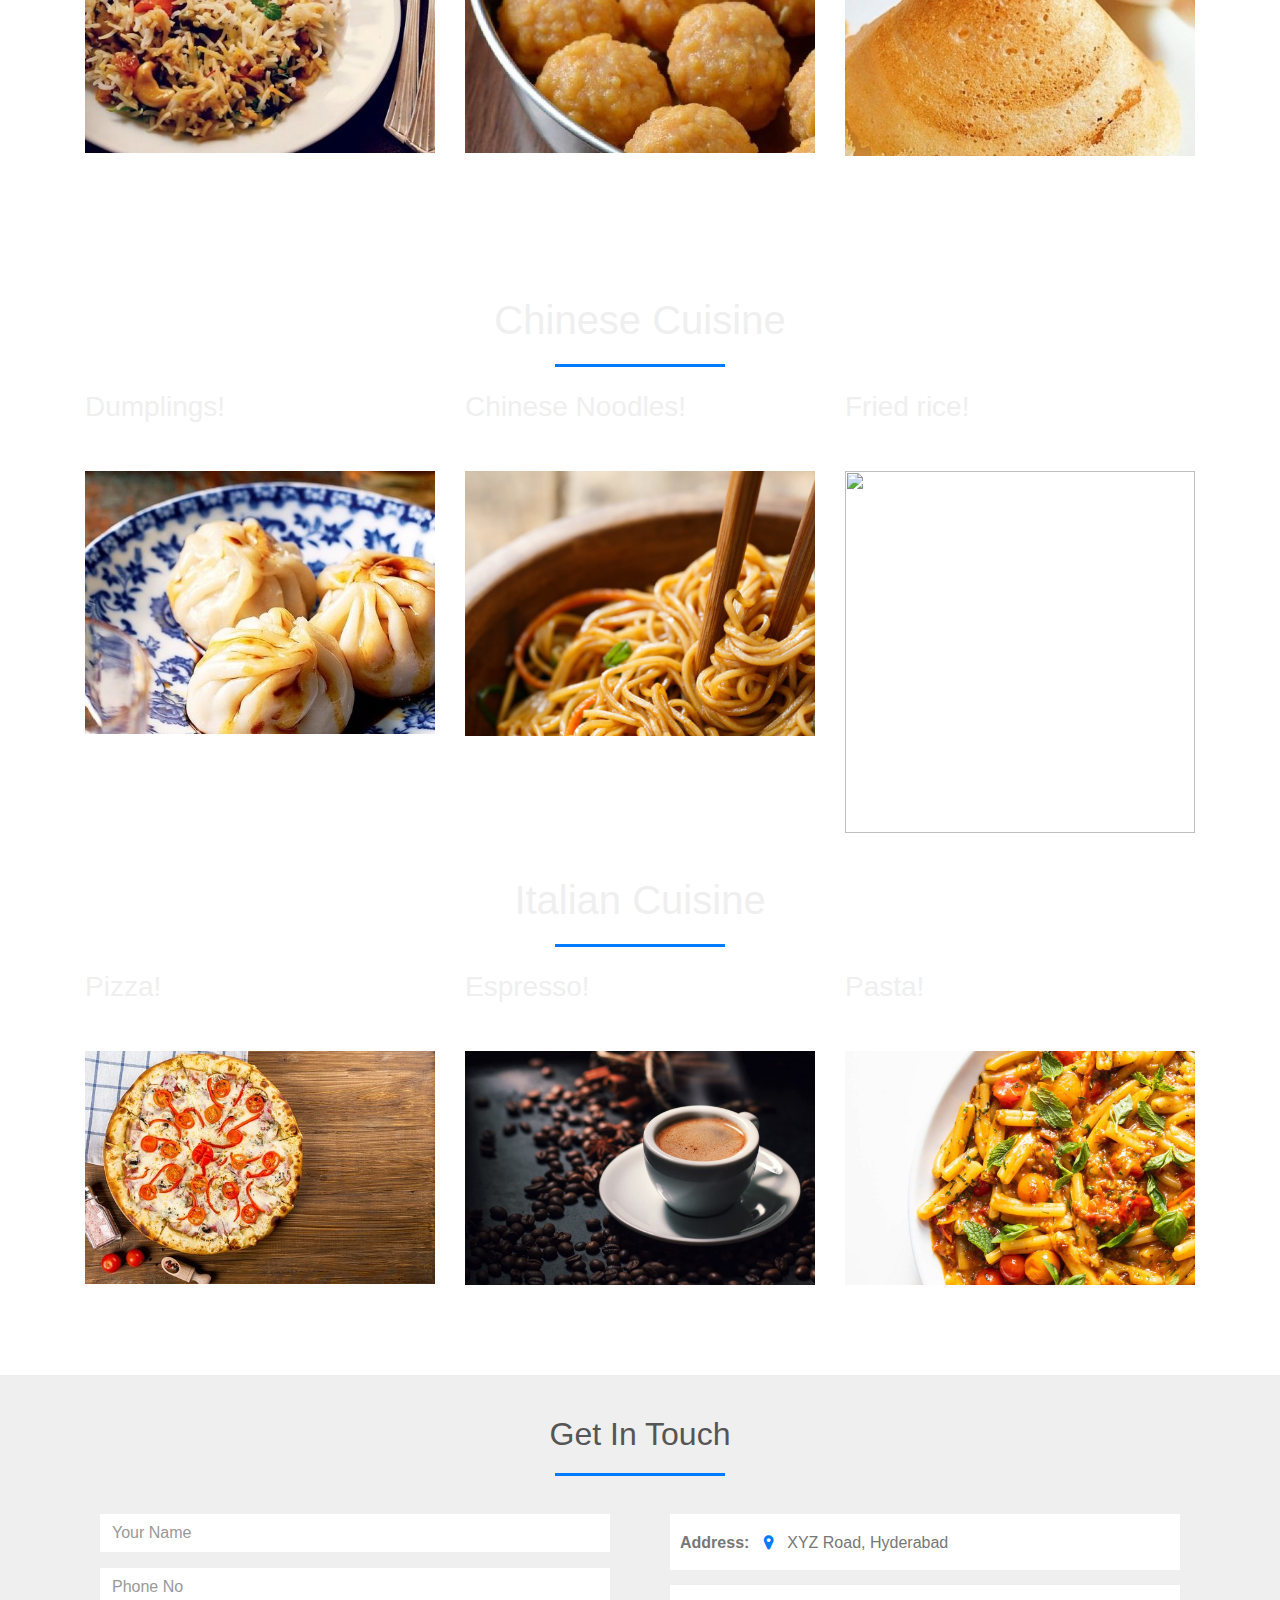
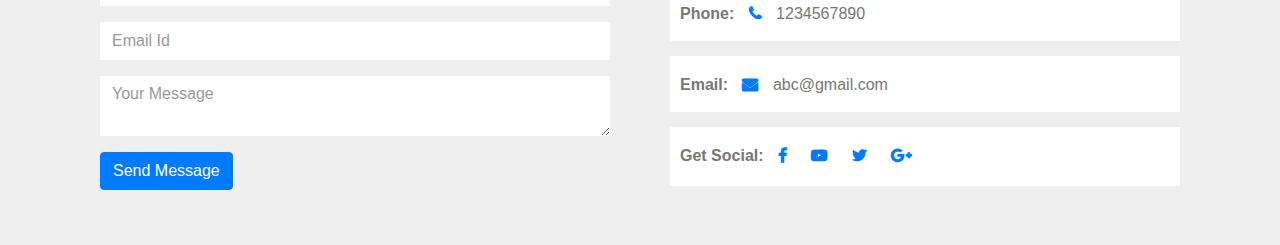
==== commit 4afd5784: "Update index.html" ====
--- a/index.html
+++ b/index.html
@@ -63,23 +63,23 @@
     <li data-target="#headerSlider" data-slide-to="1"></li>
     <li data-target="#headerSlider" data-slide-to="2"></li>
   </ol>
-  <div class="carousel-inner">
+ <div class="carousel-inner">
     <div class="carousel-item active">
       <img src="images/background.png" class="d-block w-100">
       <div class="carousel-caption">
-        <h5>Tasty Food - On The Go!!</h5>
+        <h5>Tasty food on the go!</h5>
       </div>
     </div>
     <div class="carousel-item">
       <img src="images/background1.png" class="d-block w-100">
       <div class="carousel-caption">
-        <h5>Are You Very Hungry? Want To Satisfy Your Cravings?</h5>
+        <h5>Satiate your cravings!</h5>
       </div>
     </div>
     <div class="carousel-item">
       <img src="images/background2.png" class="d-block w-100">
       <div class="carousel-caption">
-        <h5>We Help You Effortlessly Reduce Your Cravings!</h5>
+        <h5>Multi-cuisine recipes!</h5>
       </div>
     </div>
   </div>
@@ -147,38 +147,28 @@
         <h3>Dumplings!</h3>
         <div class="dumplings-recipe">
           <a href="dumplings.html"><p>Learn to make dumplings!</p></a>
+		<a href="dumplings.html"><p><img src="images/dumplings.jpg" class="img-responsive"></p></a>
         </div>
         </div>
         <div class="col-md-4">
         <h3>Chinese Noodles!</h3>
         <div class="noodles-recipe">
           <a href="noodles.html"> <p>Wanna try tasty noodles? Check this!</p></a>
+		 <a href="noodles.html"> <p><img src="images/noodles.jpg" class="img-responsive"></p></a>
         </div>
         </div>
         <div class="col-md-4">
         <h3>Fried rice!</h3>
         <div class="fried-rice-recipe">
           <a href="friedrice.html"><p> Fried rice- Can get ready in minutes!</p></a>
-        </div>
-        </div>
-
-     </div>
-     <div class="row">
-              <div class="col-md-4">
-              <img src="images/dumplings.jpg" class="img-responsive">
-              </div>
-              <div class="col-md-4">
-              <img src="images/noodles.jpg" class="img-responsive">
-              </div>
-              <div class="col-md-4"> 
-              <img src="https://www.carolinescooking.com/wp-content/uploads/2016/01/vegetable-egg-fried-rice-photo-1.jpg" class="img-responsive">
-              </div>
-     </div>
+	<a href="friedrice.html"><p>	<img src="https://www.carolinescooking.com/wp-content/uploads/2016/01/vegetable-egg-fried-rice-photo-1.jpg" class="img-responsive"></p></a>
+        </div>
+        </div>
+     </div>     
    </div>
  </section>
  <br>
- <br>
- <br>
+
  <section id="ItalianCuisine">
    <div class="container">
      <h1>Italian Cuisine</h1>
@@ -187,37 +177,26 @@
         <h3>Pizza!</h3>
         <div class="pizza-recipe">
           <a href="pizza.html"><p>Pizza recipe here!</p></a>
+	<a href="pizza.html"><p><img src="images/pizza-2068272__340.jpg" class="img-responsive"></p></a>
         </div>
         </div>
         <div class="col-md-4">
         <h3>Espresso!</h3>
         <div class="espresso-recipe">
           <a href="espresso.html"><p> Quick espresso!</p></a>
+		<a href="espresso.html"><p><img src="images/espresso.jpeg" class="img-responsive"></p></a>
         </div>
         </div>
         <div class="col-md-4">
         <h3>Pasta!</h3>
         <div class="pasta-recipe">
           <a href="pasta.html"> <p>Make pasta at home!</p></a>
-        </div>
-        </div>
-
-     </div>
-     <div class="row">
-              <div class="col-md-4">
-              <img src="images/pizza-2068272__340.jpg" class="img-responsive">
-              </div>
-              <div class="col-md-4">
-              <img src="images/espresso.jpeg" class="img-responsive">
-              </div>
-              <div class="col-md-4"> 
-              <img src="images/pasta.jpg" class="img-responsive">
-              </div>
-     </div>
+		<a href="pasta.html"> <p><img src="images/pasta.jpg" class="img-responsive"></p></a>
+        </div>
+        </div>
+     </div>     
    </div>
  </section>
- <br>
- <br>
  <br>
  <!------Get In Touch------->
  <section id="contact">
@@ -243,7 +222,7 @@
        </form>       
       </div>
       <div class="col-md-6 contact-info">
-        <div class="follow"><b>Address: </b><i class="fa fa-map-marker"></i> XYZ Road, Hyderabad, IN.</div>
+        <div class="follow"><b>Address: </b><i class="fa fa-map-marker"></i> XYZ Road, Hyderabad</div>
         <div class="follow"><b>Phone: </b><i class="fa fa-phone"></i> 1234567890</div>
         <div class="follow"><b>Email: </b><i class="fa fa-envelope"></i> abc@gmail.com</div>
         <div class="follow"><label><b>Get Social: </b></label>
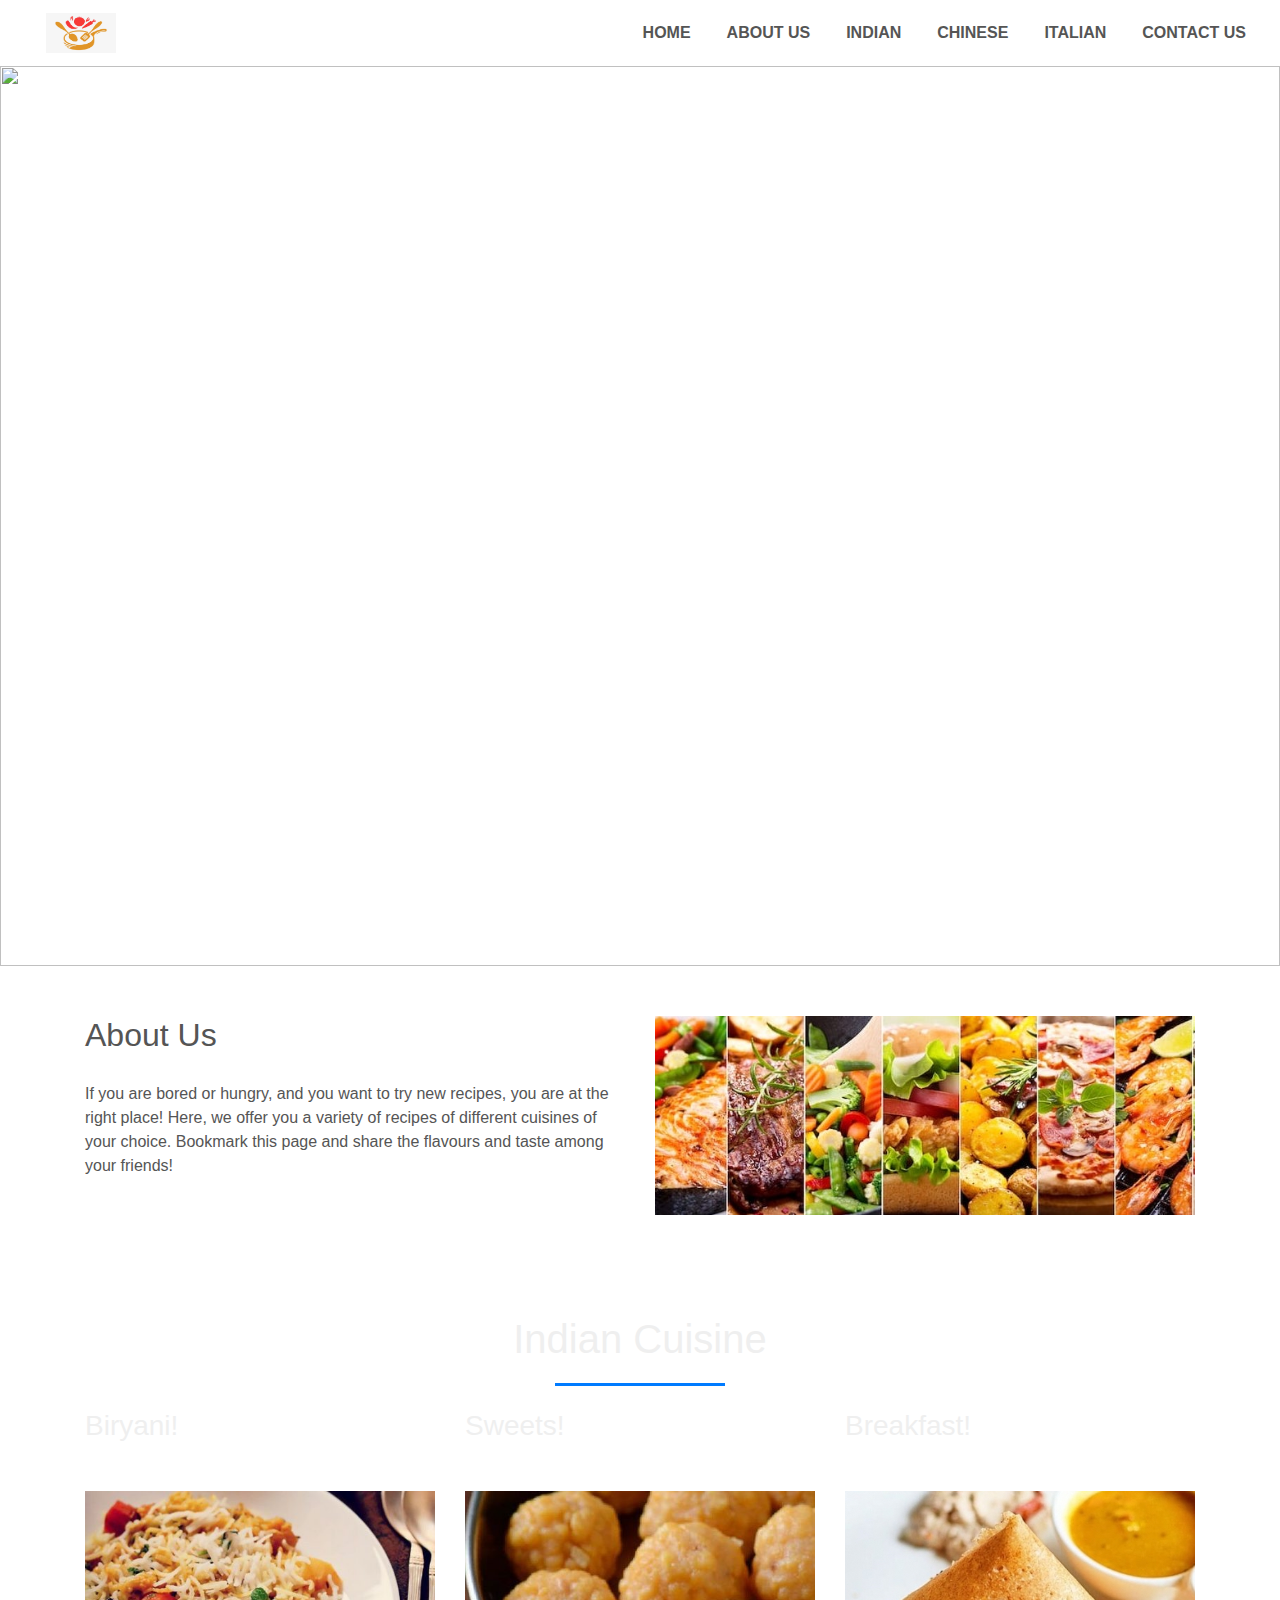
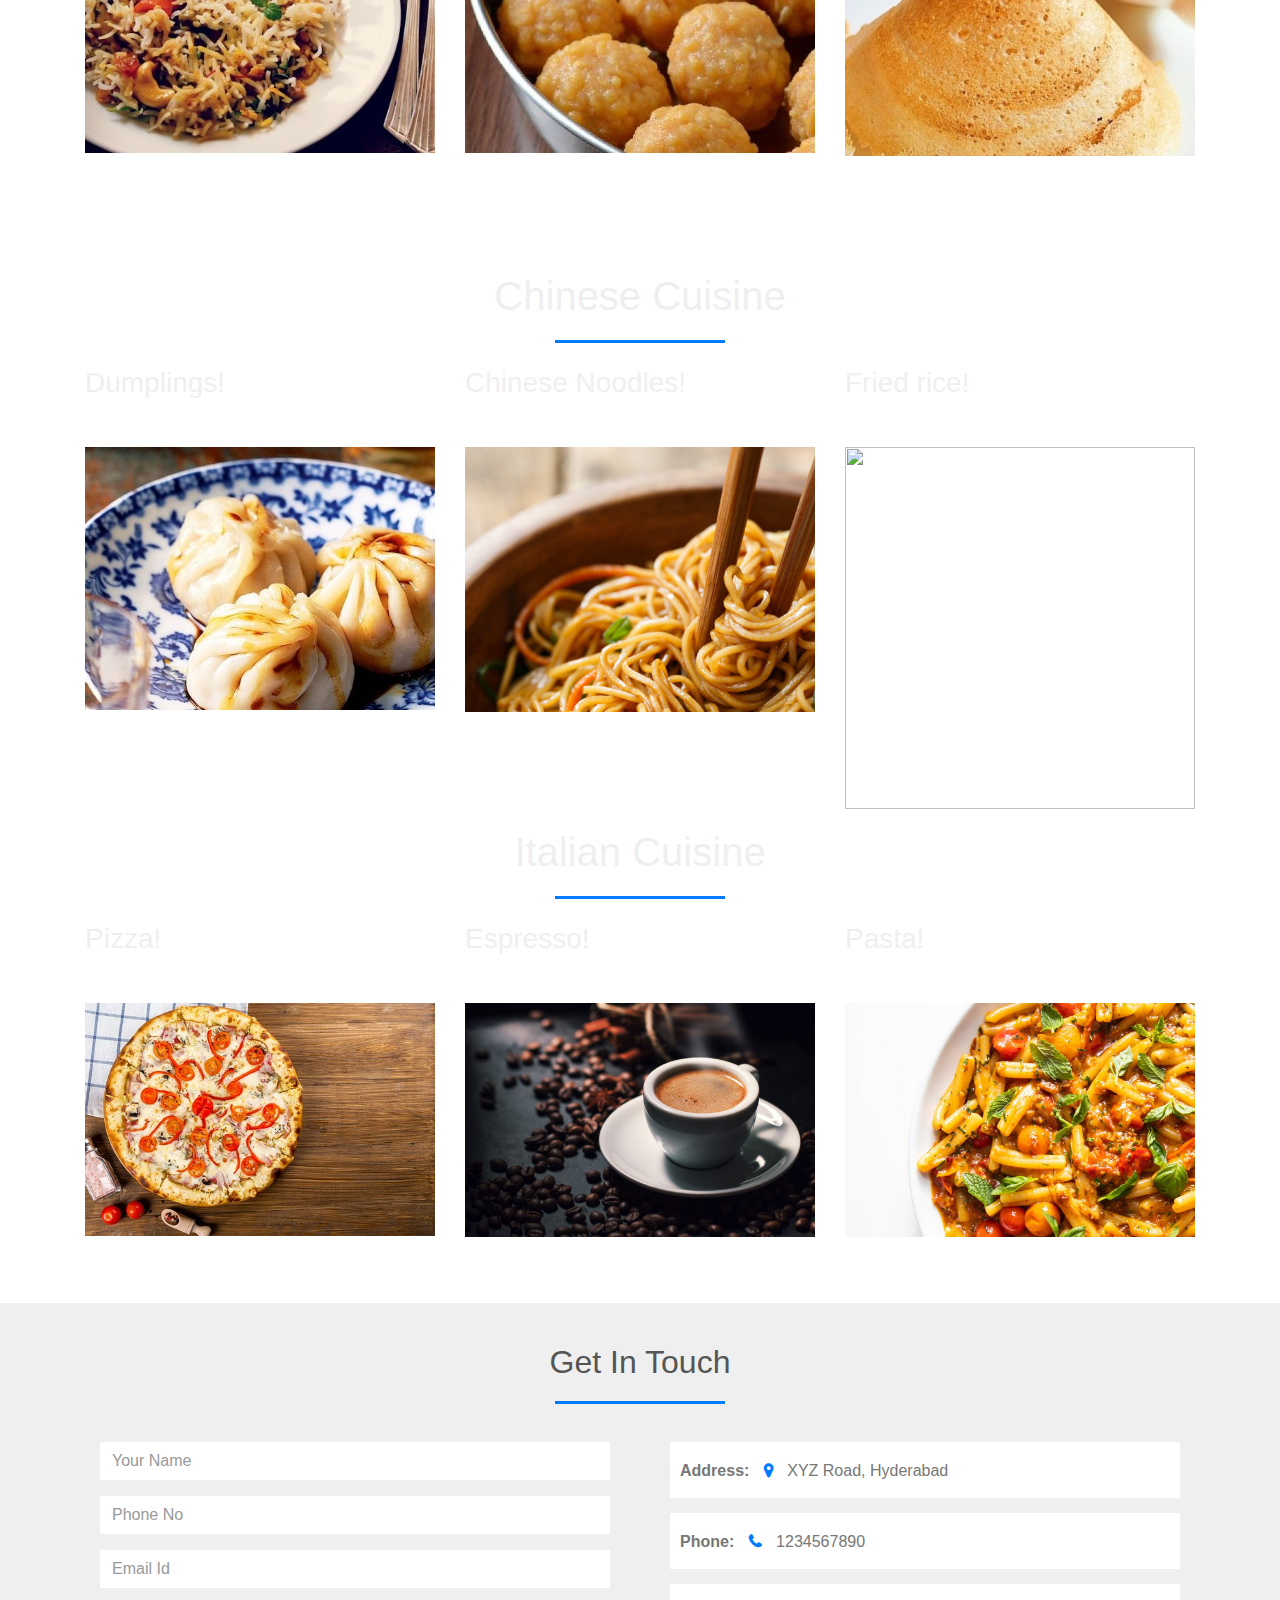
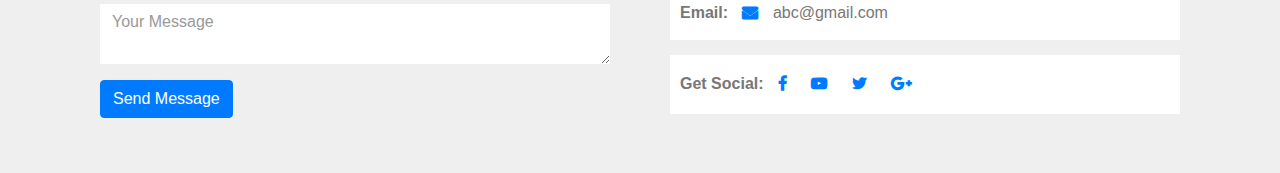
==== commit 098c0449: "Update index.html" ====
--- a/index.html
+++ b/index.html
@@ -138,7 +138,7 @@
      </div>
 	 </div>
  </section>
- <br>
+
  <section id="ChineseCuisine">
    <div class="container">
      <h1>Chinese Cuisine</h1>
@@ -167,7 +167,6 @@
      </div>     
    </div>
  </section>
- <br>
 
  <section id="ItalianCuisine">
    <div class="container">
@@ -197,7 +196,7 @@
      </div>     
    </div>
  </section>
- <br>
+
  <!------Get In Touch------->
  <section id="contact">
   <div class="container">
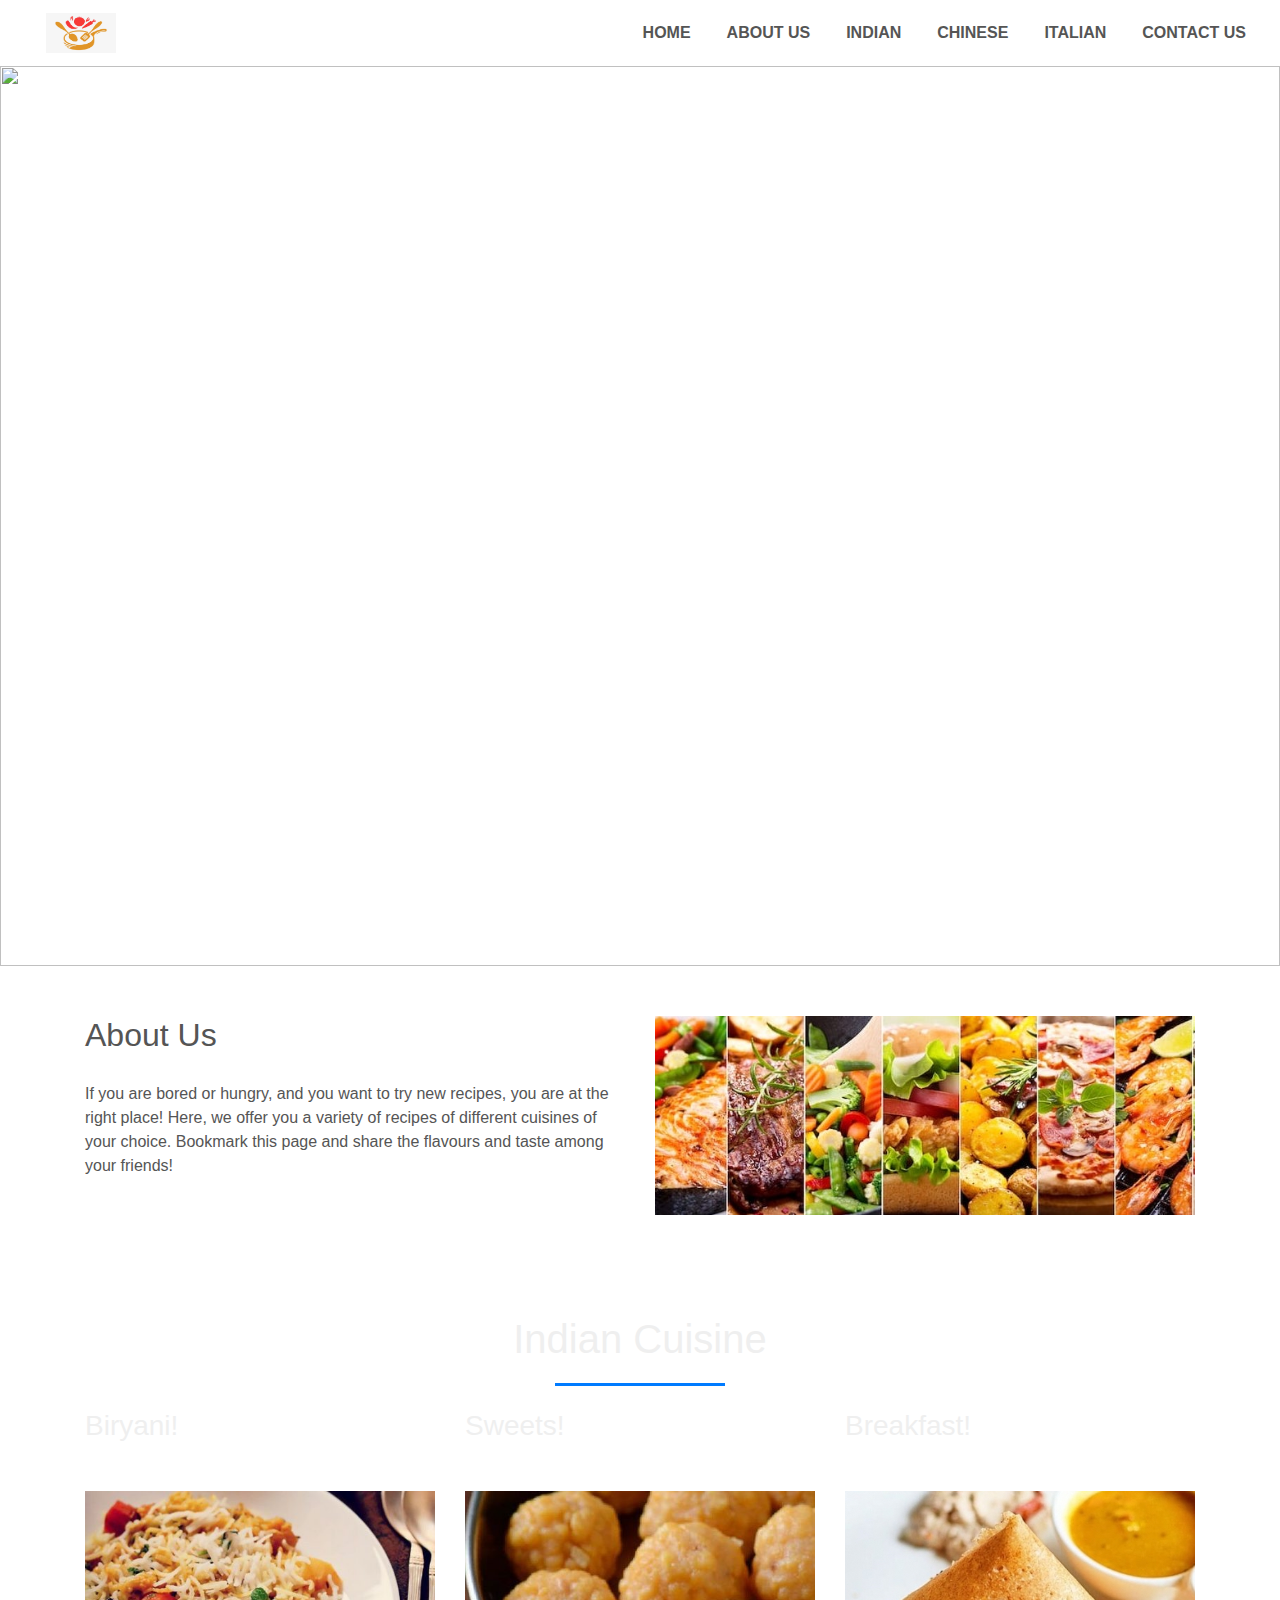
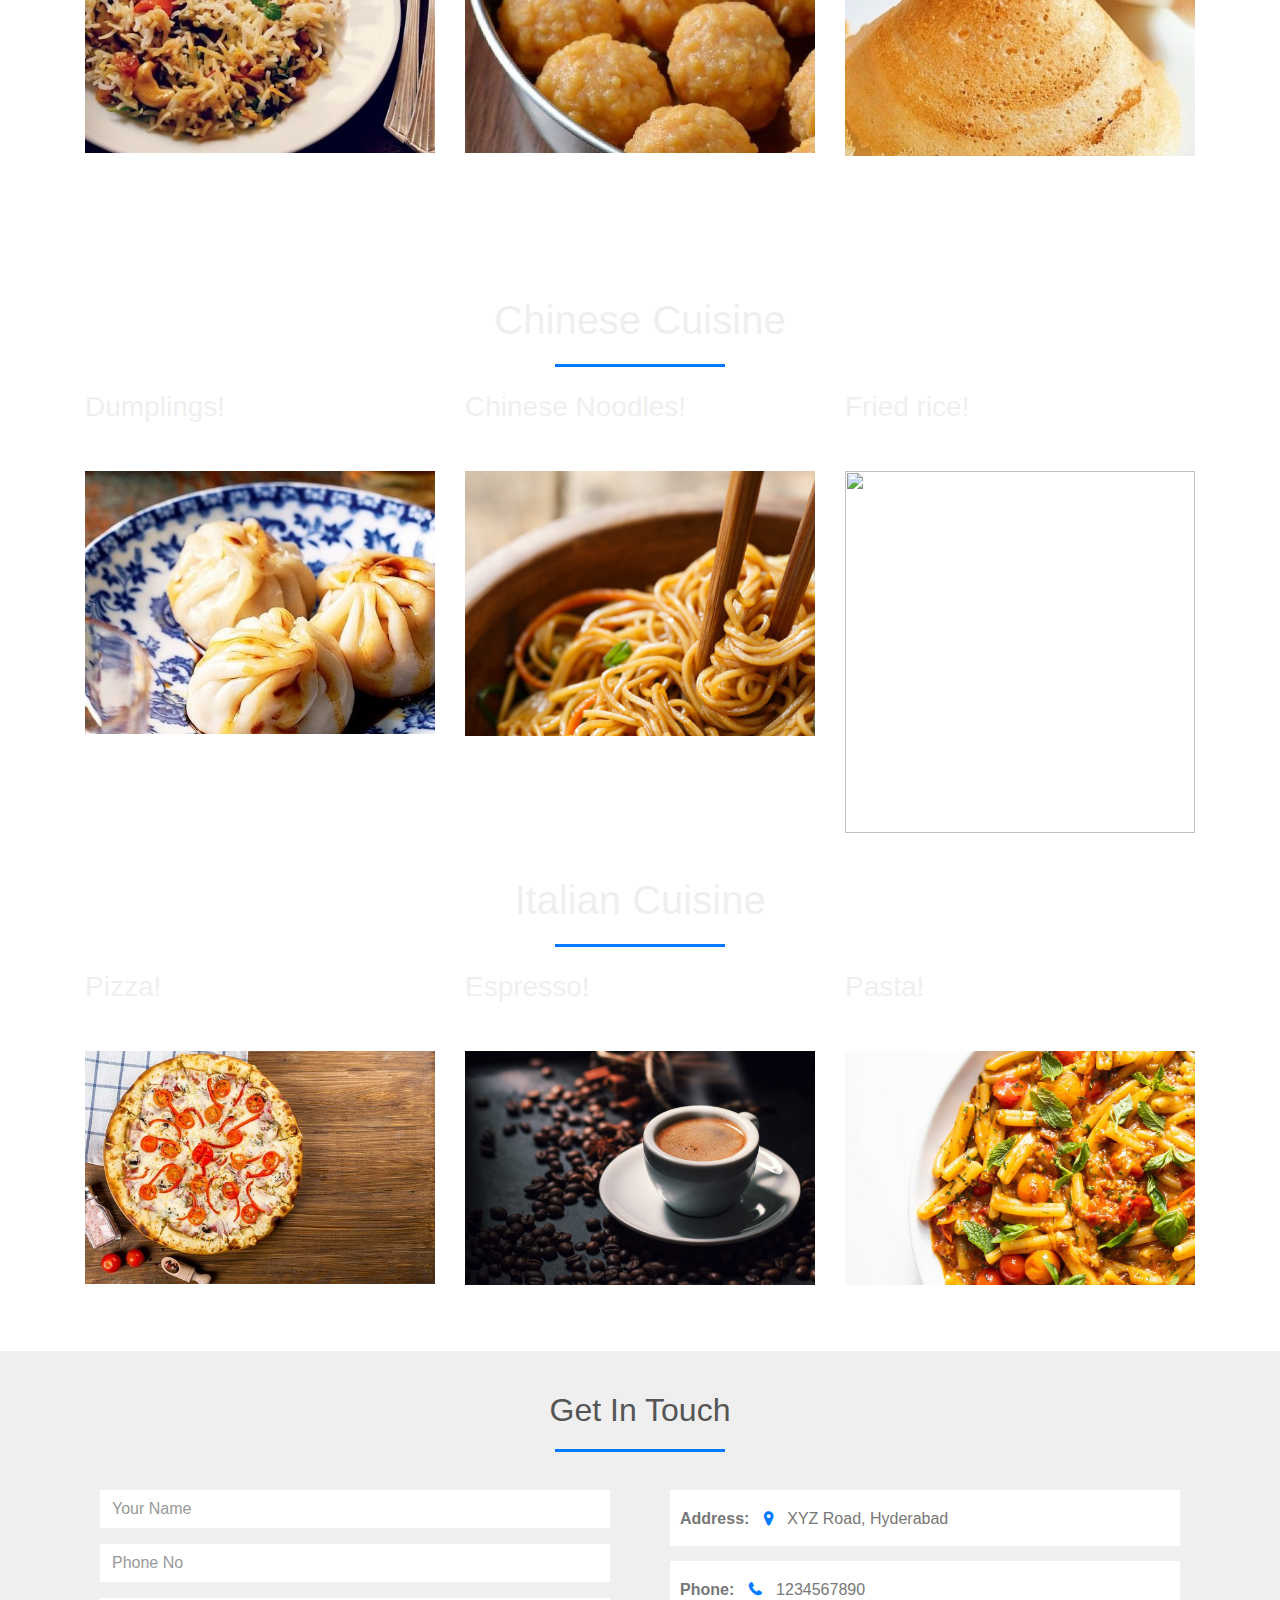
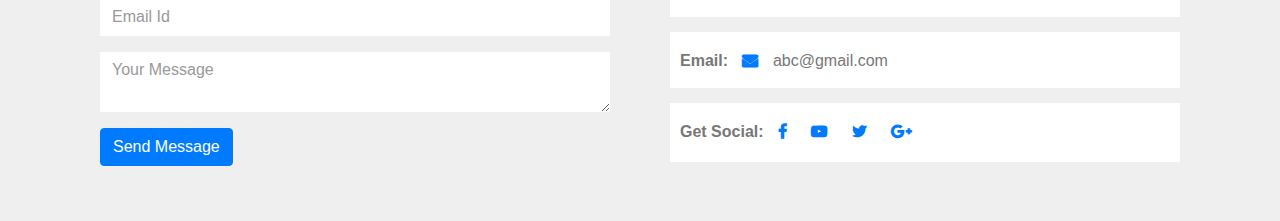
==== commit 0e6be39a: "Update index.html" ====
--- a/index.html
+++ b/index.html
@@ -138,7 +138,7 @@
      </div>
 	 </div>
  </section>
-
+<br>
  <section id="ChineseCuisine">
    <div class="container">
      <h1>Chinese Cuisine</h1>
@@ -167,7 +167,7 @@
      </div>     
    </div>
  </section>
-
+<br>
  <section id="ItalianCuisine">
    <div class="container">
      <h1>Italian Cuisine</h1>
@@ -196,7 +196,6 @@
      </div>     
    </div>
  </section>
-
  <!------Get In Touch------->
  <section id="contact">
   <div class="container">
